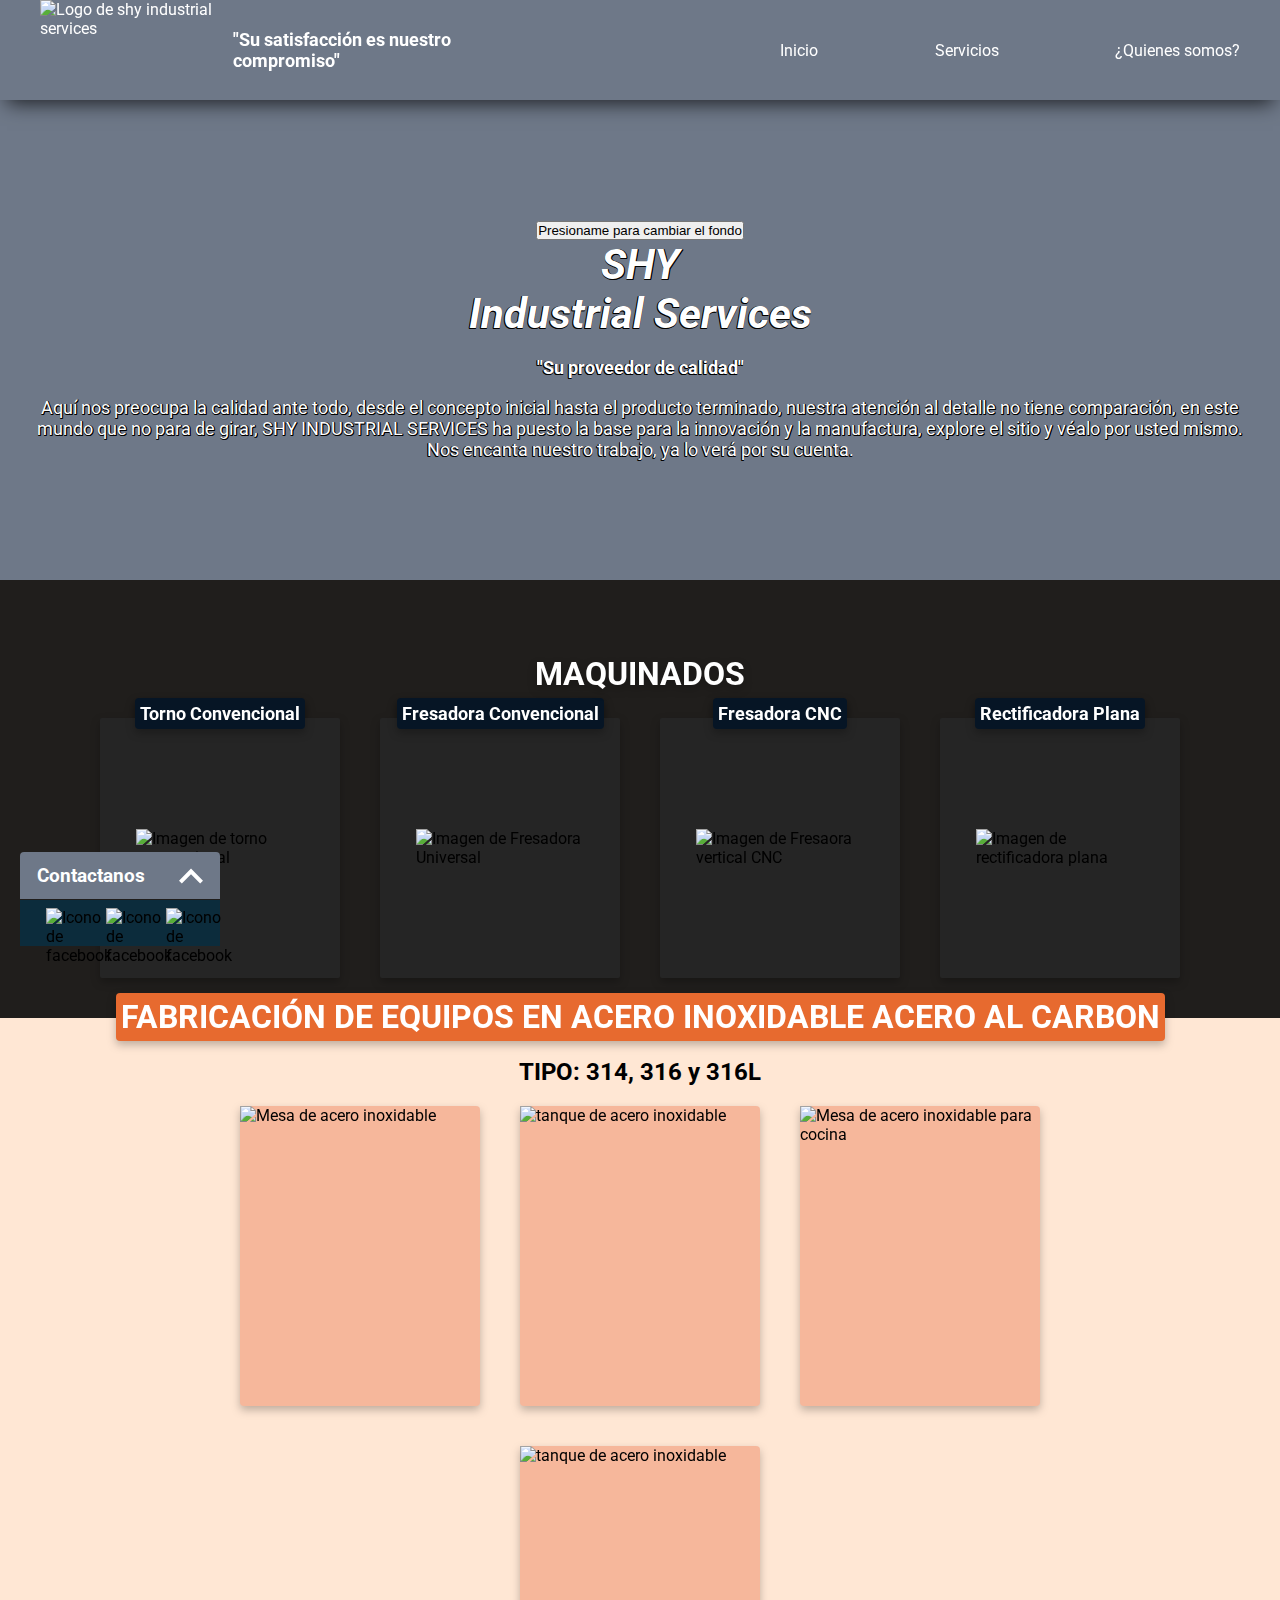
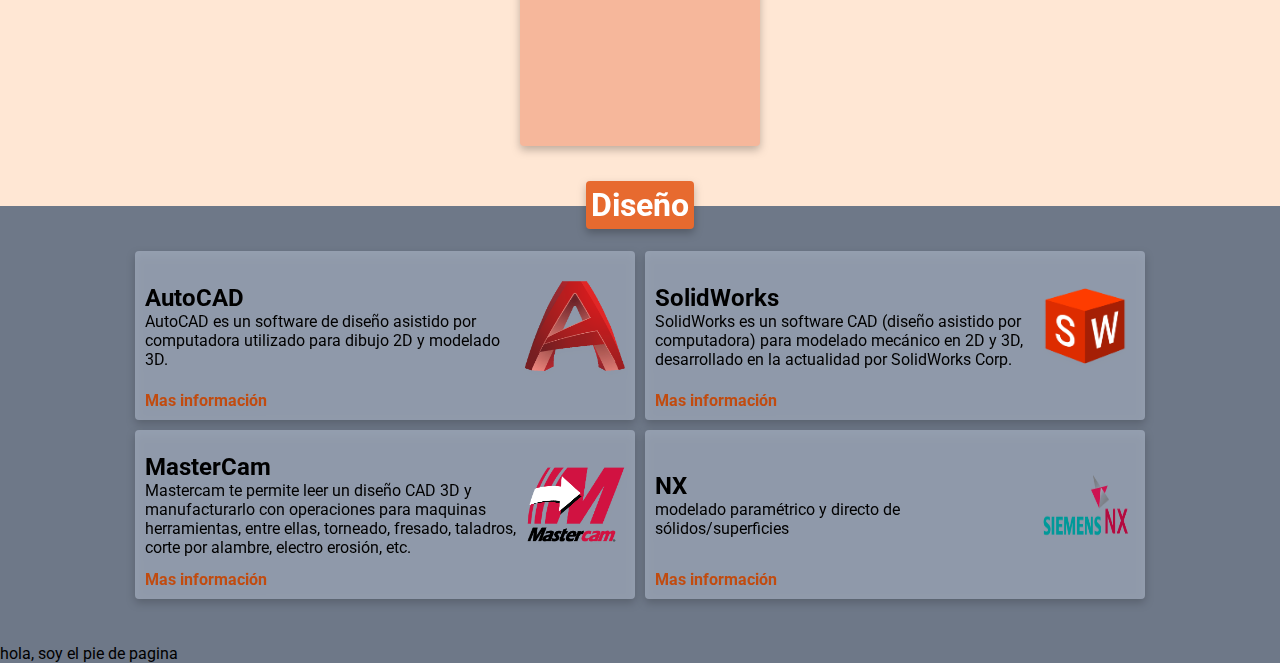
==== html/index.html @ be66fbce "Seccion de diseño terminada" ====
<!DOCTYPE html>
<html lang="es">
<head>
    <meta charset="UTF-8">
    <meta http-equiv="X-UA-Compatible" content="IE=edge">
    <meta name="viewport" content="width=device-width, initial-scale=1.0">
    <title>Shy Industrial Services</title>
    <link rel="preconnect" href="https://fonts.gstatic.com">
    <link href="https://fonts.googleapis.com/css2?family=Roboto:wght@400;700&display=swap" rel="stylesheet">
    <link rel="stylesheet" href="../css/style.css">
    <link rel="icon" type="image/png" sizes="32x40" href="../assets/img/shy-logo.png">
</head>
<body>
    <header id="navbar">
        <div class="header__img-container">
            <figure>
                <img src="../assets/img/shy-logo.png" alt="Logo de shy industrial services">
            </figure>
            <h2>"Su satisfacción es nuestro compromiso"</h2>
        </div>
        <nav>
            <ul>
                <li><a href="#">Inicio</a></li>
                <li><a href="#">Servicios</a></li>
                <li><a href="#">¿Quienes somos?</a></li>
            </ul>
        </nav>
    </header>

    <main>

        <div class="contact animation-down-contact" id="contact">
                <h3>Contactanos</h3>
                <svg title="Flecha hacia arriba" class="initial" id="svg" xmlns="http://www.w3.org/2000/svg" width="24" height="24" viewBox="0 0 24 24"><path d="M0 16.67l2.829 2.83 9.175-9.339 9.167 9.339 2.829-2.83-11.996-12.17z"/></svg>
        </div>
        <div  class="social-media animation-down-contact" id="socialMedia">
            <a href="https://www.facebook.com/SHY-Industrial-Service-110409120470931" target="_blank">
                <div>
                    <figure>
                        <img src="../assets/icon/facebook.svg" alt="Icono de facebook">
                    </figure>
                </div>
            </a>
            <a href="https://www.facebook.com/SHY-Industrial-Service-110409120470931">
                <div>
                    <figure>
                        <img src="../assets/icon/email.svg" alt="Icono de facebook">
                    </figure>
                </div>
            </a>
            <a href="https://www.facebook.com/SHY-Industrial-Service-110409120470931">
                <div>
                    <figure>
                        <img src="../assets/icon/telefono.svg" alt="Icono de facebook">
                    </figure>
                </div>
            </a>
        </div>
        
        <section class="shy f1" id="shy" title="Seccion de Presentacion de la empresa">
            <button id="btn">Presioname para cambiar el fondo</button>
            <div>
                <h1>SHY</h1>
                <h1>Industrial Services</h1>
                <br>
                <p>"Su proveedor de calidad"</p>
                <br>
                <p>Aquí nos preocupa la calidad ante todo, desde el concepto inicial hasta el producto terminado, nuestra atención al detalle no tiene comparación, en este mundo que no para de girar, SHY INDUSTRIAL SERVICES ha puesto la base para la innovación y la manufactura, explore el sitio y véalo por usted mismo.</p>
                <p>Nos encanta nuestro trabajo, ya lo verá por su cuenta.</p>
            </div>
        </section>

        <section class="maquinados" title="Seccion de Maquinados">
            <div class="main__bg-container">
                <h1>MAQUINADOS</h1>
                <div class="container__cards">
                    <div class="cards" title="Imagen De Torno Convenvional">
                        <h2>Torno Convencional</h2>
                        <figure>
                            <img src="../assets/img/torno.png" alt="Imagen de torno convencional">
                        </figure>
                    </div>
                    <div class="cards" title="Imagen De Fresadora Convencial">
                        <h2>Fresadora Convencional</h2>
                        <figure>
                            <img src="../assets/img/fresadora-universal.png" alt="Imagen de Fresadora Universal">
                        </figure>
                    </div>
                    <div class="cards" title="Imagen De Fresadora CNC">
                        <h2>Fresadora CNC </h2>
                        <figure>
                            <img src="../assets/img/fresadora-vertical.png" alt="Imagen de Fresaora vertical CNC">
                        </figure>
                    </div>
                    <div class="cards" title="Imagen De Rectificadora Plana">
                        <h2>Rectificadora Plana</h2>
                        <figure>
                            <img src="../assets/img/rectificadora.png" alt="Imagen de rectificadora plana">
                        </figure>
                    </div>
                </div>
            </div>
        </section>
        <section class="fabricacion" title="Seccion de fabricaion">
            <h1>FABRICACIÓN DE EQUIPOS EN ACERO INOXIDABLE ACERO AL CARBON</h1>
            <h2>TIPO: 314, 316 y 316L</h2>
            <div class="fabricacion__cards-container">
                <figure class="fabricacion__cards" title="Imagen de Mesa de acero inoxidable">
                    <img src="../assets/img/acero1.png" alt="Mesa de acero inoxidable">
                </figure>
                <figure class="fabricacion__cards" title="Imagen de tanque de acero inoxidable">
                    <img src="../assets/img/acero2.png" alt="tanque de acero inoxidable">
                </figure>
                <figure class="fabricacion__cards" title="Imagen de Mesa de acero inoxidable">
                    <img src="../assets/img/acero3.png" alt="Mesa de acero inoxidable para cocina">
                </figure>
                <figure class="fabricacion__cards" title="Imagen de tanque de acero inoxidable">
                    <img src="../assets/img/acero4.png" alt="tanque de acero inoxidable">
                </figure>
            </div>


        </section>
        <section class="disennio">
            <h1>Diseño</h1>
            <article class="disennio__card">
                <div class="description-container">
                    <h2>AutoCAD</h2>
                    <p>AutoCAD es un software de diseño asistido por computadora utilizado para dibujo 2D y modelado 3D.</p>
                </div>
                <figure>
                    <img src="../assets/img/autocad.png" alt="Logo de AutoCAD">
                </figure>
                <a target="_blank" href="https://es.wikipedia.org/wiki/AutoCAD"><p class="fuente">Mas información</p></a>
            </article>


            <article class="disennio__card">
                <div class="description-container">
                    <h2>SolidWorks</h2>
                    <p>SolidWorks es un software CAD (diseño asistido por computadora) para modelado mecánico en 2D y 3D, desarrollado en la actualidad por SolidWorks Corp.</p>
                </div>
                <figure>
                    <img src="../assets/img/sw.png" alt="Logo de AutoCAD">
                </figure>
                <a target="_blank" href="https://es.wikipedia.org/wiki/SolidWorks"><p class="fuente">Mas información</p></a>
            </article>


            <article class="disennio__card">
                <div class="description-container">
                    <h2>MasterCam</h2>
                    <p>Mastercam te permite leer un diseño CAD 3D y manufacturarlo con operaciones para maquinas herramientas, entre ellas, torneado, fresado, taladros, corte por alambre, electro erosión, etc.</p>
                </div>
                <figure>
                    <img src="../assets/img/mastercam.png" alt="Logo de AutoCAD">
                </figure>
                <a target="_blank" href="https://www.3dcadportal.com/mastercam.html"><p class="fuente">Mas información</p></a>
            </article>


            <article class="disennio__card">
                <div class="description-container">
                    <h2>NX</h2>
                    <p>modelado paramétrico y directo de sólidos/superficies</p>
                </div>
                <figure>
                    <img src="../assets/img/nx.png" alt="Logo de AutoCAD">
                </figure>
                <a target="_blank" href="https://es.wikipedia.org/wiki/NX_(Unigraphics)"><p class="fuente">Mas información</p></a>
            </article>


        </section>
    </main>
    
    <footer>
        hola, soy el pie de pagina
    </footer>

    <script src="../js/scripts.js"></script>
</body>
</html>
---- css/style.css ----
* {
    box-sizing: border-box;
    margin: 0;
    padding: 0;
}
html{
    font-size: 62.5%;
    font-family: 'Roboto', sans-serif;

}
body{
    font-size: 1.6rem;
    background-color: var(--grey);
    display: grid;
    grid-template-rows:auto 1fr auto;
}

:root{
    --offRed:#5A0000;
    --orange:#e76a2f;
    --softOrange:#C14B0F;
    --offOrange:#9D2B00;
    --blue:#061525;
    --softBlue:#0C2C3C;
    --justWhite:#FFF;
    --warmGrey:#A2ACBD;
    --grey:#6E7888;
    --black:#201E1C;
    --warmBrown:#51373F;
    --brown:#240D14;
    --menuColor:radial-gradient(circle, #e76a2f, #c13d57, #7d3164, #352950, #061525);
}
title{
    display: none;
}
a{
    text-decoration: none;
    color: inherit;
}
li{
    list-style: none;
}

img{
    height: 100%;
}
/* REDES SOCIALES */
.contact{
    background-color: var(--grey);
    width: 200px;
    height: 48px;
    position: fixed;
    bottom: 0;
    left: 20px;
    display: flex;
    align-items: center;
    justify-content: space-around;
    z-index: 10;
    border-top-left-radius: 4px;
    border-top-right-radius: 4px;
    border-bottom: 1px solid var(--black);
    color: var(--justWhite);
}
svg{
    fill: var(--justWhite);
    cursor: pointer;
}
.contact figure{
    width: 30px;
    height: 30px;
}
.initial{
    transition: .4s;
    transform: rotate(0);
}
.rotate{
    transition: .4s;
    transform: rotate(180deg);
}

.social-media{
    position: fixed;
    bottom: -46px;
    background-color: var(--softBlue);
    display: flex;
    z-index: 9;
    width:200px;
    justify-content: space-around;
    padding: 10px;
    left: 20px;
}
.social-media div{
    width: 28px;
    height: 28px;
}


.animation-up-contact{
    transition: .4s;
    transform: translateY(-43px);
}
.animation-down-contact{
    transition: .4s;
    transform: translateY(0);
}



/* PARTE DERECHA DONDE ESTA LA IMAGEN Y EL ESLOGAN DE LA EMPRESA */
header{
    background-color: var(--grey);
    color: var(--justWhite);
    display: flex;
    flex-wrap: wrap;
    justify-content: space-between;
    position: fixed;
    width: 100%;
    padding: 0 40px;
    box-shadow: 0px 10px 19px -7px rgba(0,0,0,0.75);
    top: 0;
    left: 0;
    z-index: 10;
}
.animation-hide{
    transition: .4s;
    transform: translateY(-150px);

}
.animation-visible{
    transition: .4s;
    transform: translateY(0px);
}

.header__img-container{
    display: flex;
    align-items: center;
    flex:0 1 465px;
}
.header__img-container figure{
    height: 100px;
}
.header__img-container h2{
    font-size: 1.8rem;
}



/* BARRA DE NAVEGACION */
header nav{
    flex:0 1 460px;
    margin-bottom: 30px;

}
header nav ul{
    height: 100%;
    position: relative;
    top: calc(50% + 6px);
    display: flex;
    justify-content: space-between;
}




/* MAIN */
main{
    width: 100%;
}
/* SECCION DE LA PRESENTACION DE LA EMPRESA CON IMAGEN */
.shy{
    text-align: center;
    color: var(--justWhite);
    background-size: cover;
    background-attachment: fixed;
    background-repeat: no-repeat;
    height: auto;
    padding-top:220px;
    padding-bottom: 120px;
    background-position: center;
    padding-left: 20px;
    padding-right: 20px;
}
.shy title{
    display: none;
}
.f1{
    background-image: url("../assets/img/soldar2-large.jpg");
}

.f2{
    background-image: url("../assets/img/soldar-large.jpg"); 
}

.f3{
    background-image: url("../assets/img/soldar3-large.jpg");
}

.shy h1{
    font-size: 4.2rem;
    font-style: italic;
    text-shadow: -.5px -.5px .5px #000, .5px .5px .5px #000, -.5px .5px .5px #000, .5px -.5px .5px #000;
}
.shy p{
    text-shadow: -.5px -.5px .5px #000, .5px .5px .5px #000, -.5px .5px .5px #000, .5px -.5px .5px #000;
    font-size: 1.8rem;
}
.shy p:first-of-type{
    font-weight: bold;
}



/* SECCIÓN DE MAQUINADOS  */
.maquinados{
    width: 100%;
    
}
.main__bg-container{
    display:flex;
    flex-direction: column;
    align-items: center;
    width: 100%;
    background-color: var(--black);
    padding-bottom: 20px;
}

.main__bg-container h1{
    font-size: 3.2rem;
    color: var(--justWhite);
    padding: 5px;
    border-radius: 4px;
    margin-top: 70px;
    position: relative;
    z-index: 2;
    filter: drop-shadow(0px 4px 4px rgba(0, 0, 0, 0.25));
}
.container__cards{
    width: 100%;
    height: 100%;
    display: flex;
    flex-wrap: wrap;
    justify-content: center;
}
.container__cards .cards{
    flex:0 1 240px;
    height: 260px;
    background-color: rgb(37, 37, 37);
    display: flex;
    flex-direction: column;
    align-items: center;
    justify-content: center;
    border-radius: 2px;
    filter: drop-shadow(0px 4px 4px rgba(0, 0, 0, 0.25));
    margin: 20px;
}
.cards h2{
    font-size: 1.8rem;
    position: absolute;
    top:-20px;
    background-color: var(--blue);
    color: var(--justWhite);
    padding: 5px;
    border-radius: 4px;
    filter: drop-shadow(0px 4px 4px rgba(0, 0, 0, 0.25));
}
.cards figure{
    width: 70%;
}
.cards img{
    width: 100%;
    height: auto;
}

/* SECCION DE FABRICACIÓN DE EQUIPOS... */
.fabricacion{
    background-color: #ffffe3;
    height: auto;
    width: 100%;
    padding-top: 40px;
    padding-bottom: 40px;
    position: relative;
    display: flex;
    flex-direction: column;
    align-items: center;
    background-color: #FFE7D4;

}
.fabricacion__cards-container{
    display: flex;
    flex-wrap: wrap;
    justify-content: center;
    align-items: center;
}
.fabricacion h1{
    color: var(--justWhite);
    position: absolute;
    font-size: 3.2rem;
    background-color:#E76A2F;
    padding:5px;
    top: -25px;
    border-radius: 4px;
    filter: drop-shadow(0px 4px 4px rgba(0, 0, 0, 0.25));
}

.fabricacion__cards{
    flex:0 1 240px;
    height: 300px;
    background-color: #F6B79B;
    margin: 20px;
    border-radius: 4px;
    filter: drop-shadow(0px 4px 4px rgba(0, 0, 0, 0.25));

}
.fabricacion__cards img{
    width: 100%;
    height: 100%;
}

/* SECCION DONDE ESTAN LOS PROGRAMAS QUE SE USAN EN SHY */
.disennio h1{
    position: absolute;
    font-size: 3.2rem;
    top: -25px;
    z-index: 4;
    padding: 5px;
    background-color: var(--orange);
    color: var(--justWhite);
    border-radius: 4px;
    filter: drop-shadow(0px 4px 4px rgba(0, 0, 0, 0.25));
}
.disennio{
    position: relative;
    display: flex;
    flex-wrap: wrap;
    justify-content: center;
    padding: 40px;
    background-image: url("../assets/img/design-img-section.jpg");
    background-size: cover;
    background-position: center;
    background-repeat: no-repeat;
    background-attachment: fixed;
}

.disennio__card{
    flex:0 0 500px;
    display: grid;
    padding: 10px;
    grid-template-columns: auto 100px;
    grid-template-rows:130px auto;
    width: 50%;
    align-items: center;
    background-color: rgba(162,172,189, 0.75) ;
    border-radius: 4px;
    filter: drop-shadow(0px 4px 4px rgba(0, 0, 0, 0.25));
    height:auto;
    margin: 5px;
}

.disennio__card a>p{
    font-weight: bold;
    color: var(--softOrange);
}
/* modificando la imagen */
.disennio__card figure{
    width: 100px;
    height: 90px;

}

.disennio__card img{
    /* height: 100%; */
    width: 100%;
}



/* MEDIAS */
@media (max-width:1030px){
    header{
        justify-content: center;
    }
    .header__img-container{
        margin: 0;
    }
}

@media(max-width:1100px){
    .fabricacion h1{
        font-size: 2.2rem;
        top: -20px;
    }
    .disennio h1{
        font-size: 2.2rem;  
        top: -20px;
    }
}

@media(max-width:520px){
    .disennio__card{
    flex:0 0 280px;
    grid-template-columns: auto;
    grid-template-rows:auto;
    }
    .disennio__card figure{
        display: none;
    }
    .description-container{
        margin-bottom: 5px;
    }
}
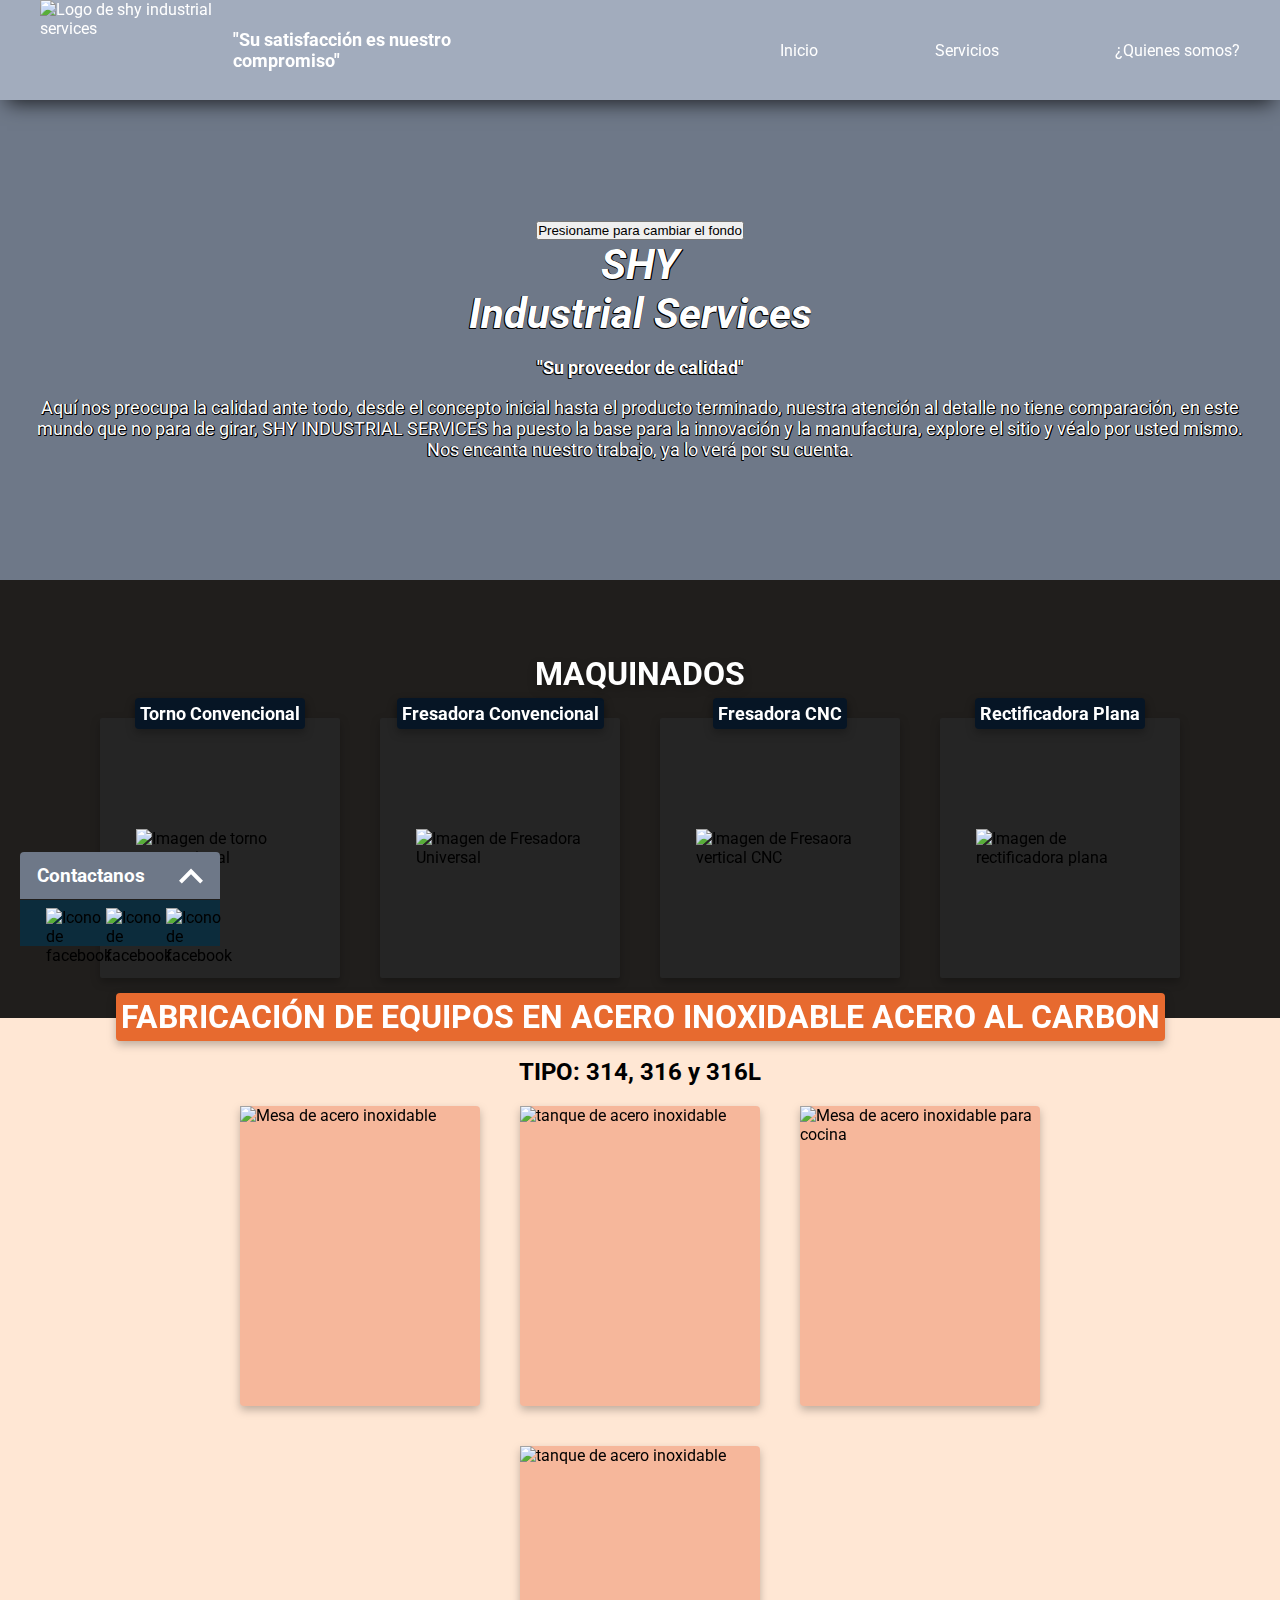
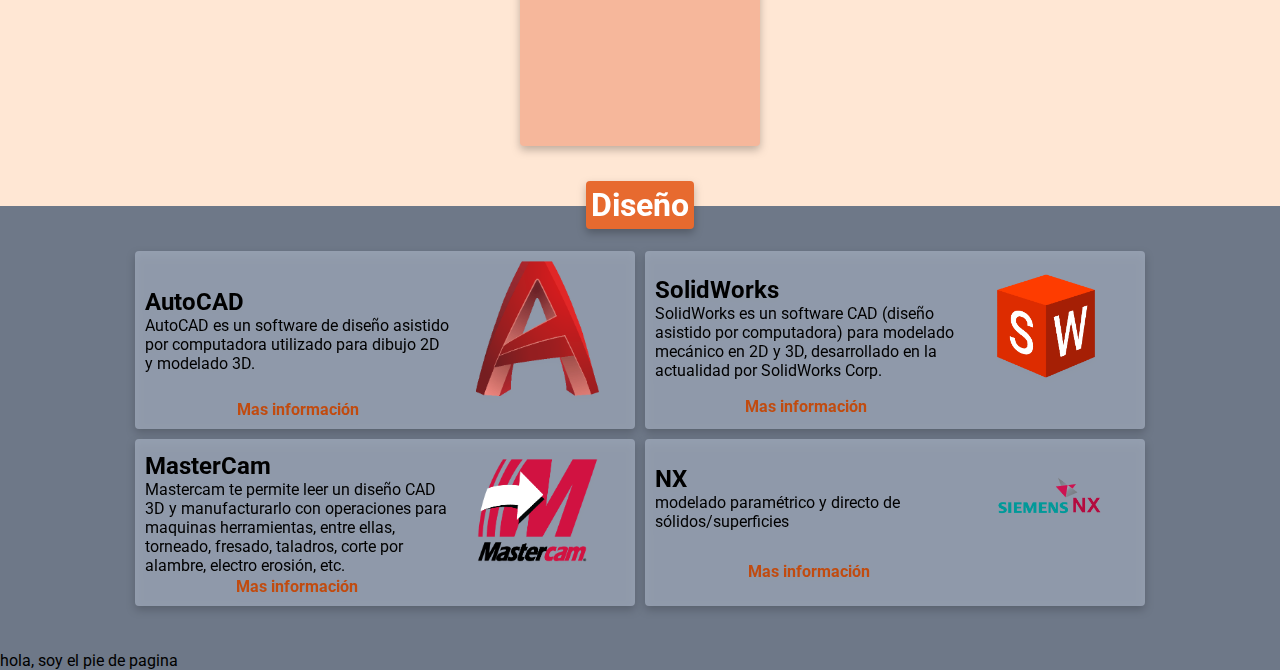
==== commit 11948fb3: "cambio  en las imagenes de diseño" ====
--- a/html/index.html
+++ b/html/index.html
@@ -172,6 +172,12 @@
 
 
         </section>
+
+        <section class="servicios-anexos">
+            
+        </section>
+
+
     </main>
     
     <footer>
--- a/css/style.css
+++ b/css/style.css
@@ -108,7 +108,7 @@
 
 /* PARTE DERECHA DONDE ESTA LA IMAGEN Y EL ESLOGAN DE LA EMPRESA */
 header{
-    background-color: var(--grey);
+    background-color: var(--warmGrey);
     color: var(--justWhite);
     display: flex;
     flex-wrap: wrap;
@@ -345,8 +345,8 @@
     flex:0 0 500px;
     display: grid;
     padding: 10px;
-    grid-template-columns: auto 100px;
-    grid-template-rows:130px auto;
+    grid-template-columns: auto auto;
+    grid-template-rows:auto auto;
     width: 50%;
     align-items: center;
     background-color: rgba(162,172,189, 0.75) ;
@@ -354,6 +354,7 @@
     filter: drop-shadow(0px 4px 4px rgba(0, 0, 0, 0.25));
     height:auto;
     margin: 5px;
+    justify-items: center;
 }
 
 .disennio__card a>p{
@@ -362,9 +363,7 @@
 }
 /* modificando la imagen */
 .disennio__card figure{
-    width: 100px;
-    height: 90px;
-
+    width: 70%;
 }
 
 .disennio__card img{
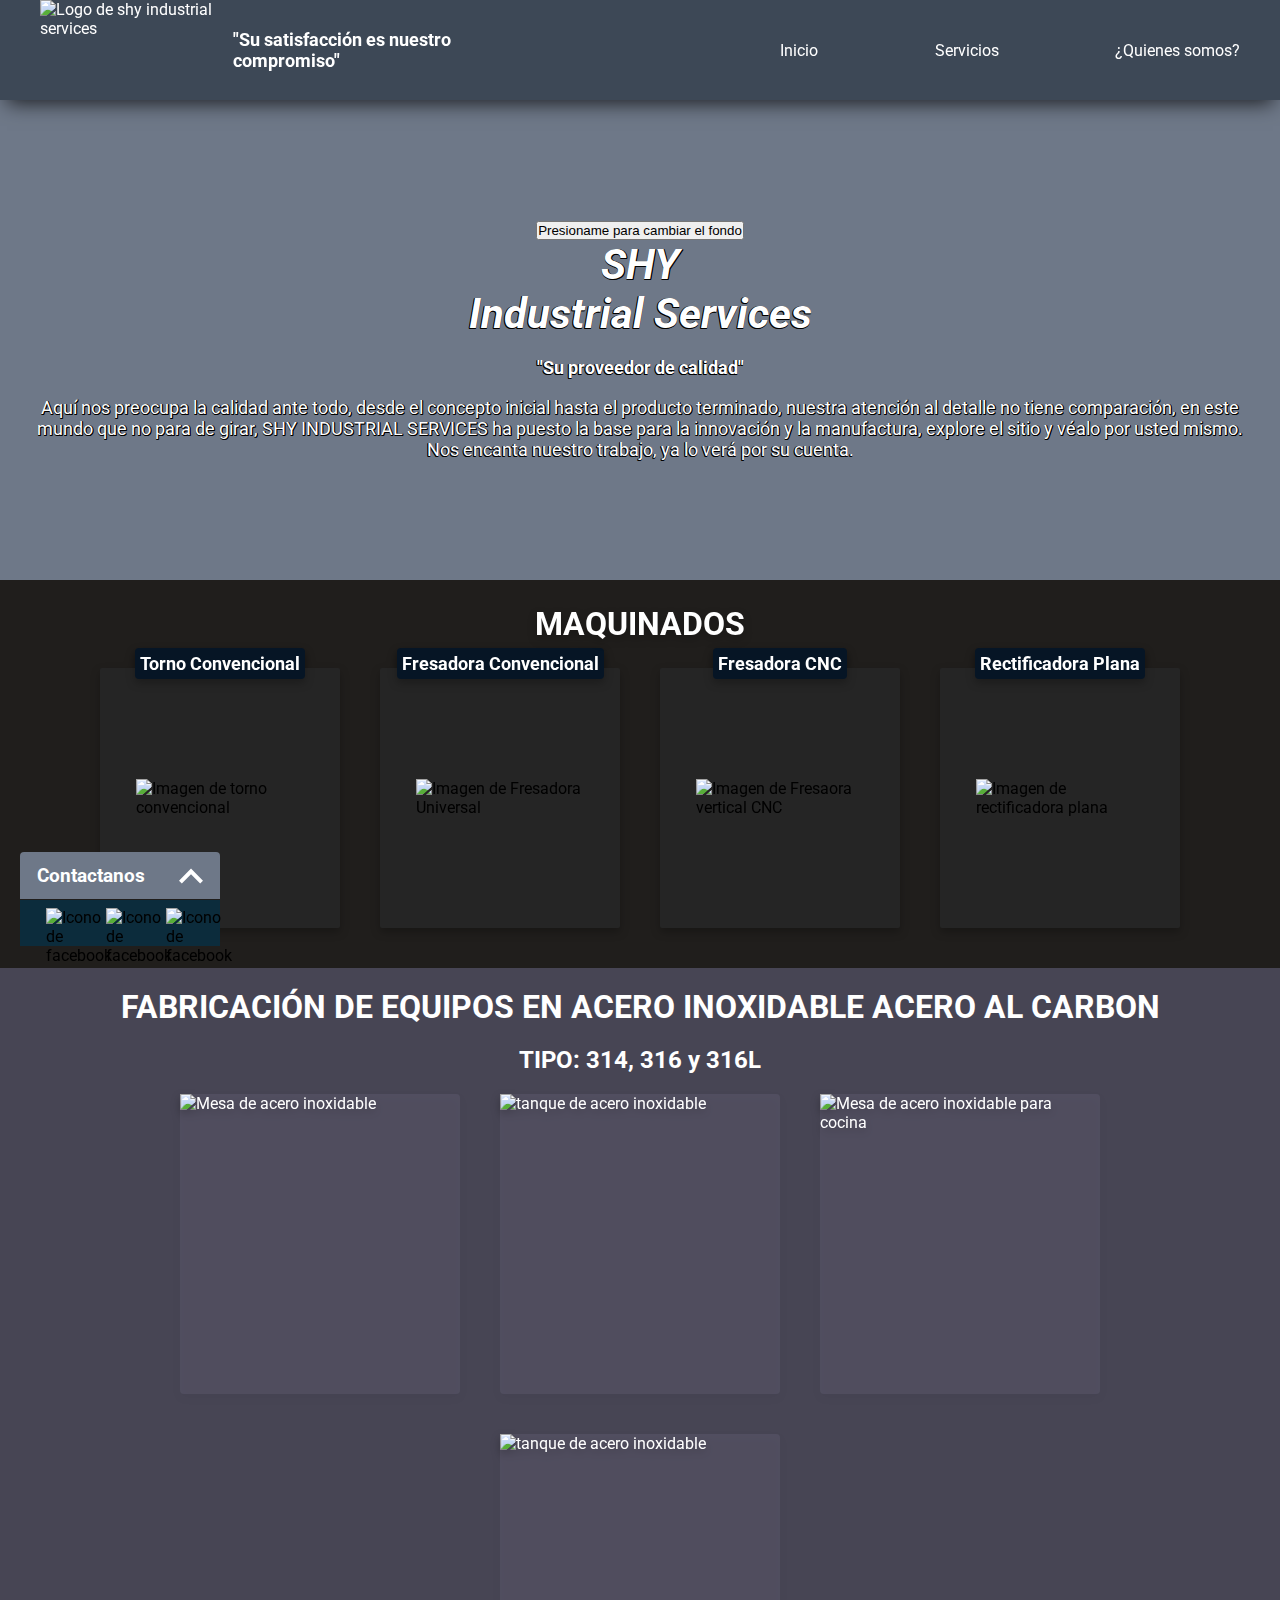
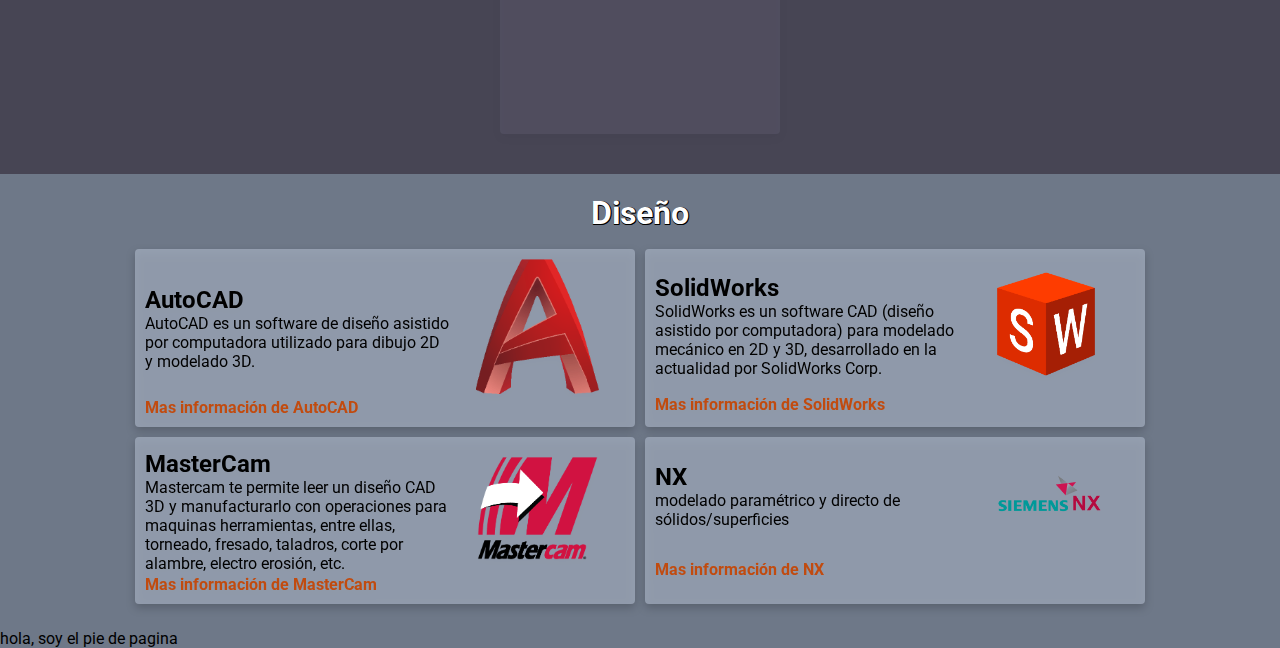
==== commit 23e5328c: "Mejoras de SEO, Bes practices, rendimiento y cambio de relacion de aspectos de imagenes en la secció" ====
--- a/html/index.html
+++ b/html/index.html
@@ -4,11 +4,13 @@
     <meta charset="UTF-8">
     <meta http-equiv="X-UA-Compatible" content="IE=edge">
     <meta name="viewport" content="width=device-width, initial-scale=1.0">
+    <meta name="description"
+    content="Pagina principal donde se muestra la información mas relevante sobre la empresa de Shy industrial services, estos son: información, maquinados, diseño y servicios anexos">
     <title>Shy Industrial Services</title>
     <link rel="preconnect" href="https://fonts.gstatic.com">
     <link href="https://fonts.googleapis.com/css2?family=Roboto:wght@400;700&display=swap" rel="stylesheet">
     <link rel="stylesheet" href="../css/style.css">
-    <link rel="icon" type="image/png" sizes="32x40" href="../assets/img/shy-logo.png">
+    <link rel="icon" type="image/png" sizes="32x32" href="../assets/img/shy-logo.png">
 </head>
 <body>
     <header id="navbar">
@@ -34,7 +36,7 @@
                 <svg title="Flecha hacia arriba" class="initial" id="svg" xmlns="http://www.w3.org/2000/svg" width="24" height="24" viewBox="0 0 24 24"><path d="M0 16.67l2.829 2.83 9.175-9.339 9.167 9.339 2.829-2.83-11.996-12.17z"/></svg>
         </div>
         <div  class="social-media animation-down-contact" id="socialMedia">
-            <a href="https://www.facebook.com/SHY-Industrial-Service-110409120470931" target="_blank">
+            <a href="https://www.facebook.com/SHY-Industrial-Service-110409120470931" target="_blank" rel="noopener">
                 <div>
                     <figure>
                         <img src="../assets/icon/facebook.svg" alt="Icono de facebook">
@@ -131,7 +133,7 @@
                 <figure>
                     <img src="../assets/img/autocad.png" alt="Logo de AutoCAD">
                 </figure>
-                <a target="_blank" href="https://es.wikipedia.org/wiki/AutoCAD"><p class="fuente">Mas información</p></a>
+                <a target="_blank" rel="noopener" href="https://es.wikipedia.org/wiki/AutoCAD"><p class="fuente">Mas información de AutoCAD</p></a>
             </article>
 
 
@@ -143,7 +145,7 @@
                 <figure>
                     <img src="../assets/img/sw.png" alt="Logo de AutoCAD">
                 </figure>
-                <a target="_blank" href="https://es.wikipedia.org/wiki/SolidWorks"><p class="fuente">Mas información</p></a>
+                <a target="_blank" rel="noopener" href="https://es.wikipedia.org/wiki/SolidWorks"><p class="fuente">Mas información de SolidWorks</p></a>
             </article>
 
 
@@ -155,7 +157,7 @@
                 <figure>
                     <img src="../assets/img/mastercam.png" alt="Logo de AutoCAD">
                 </figure>
-                <a target="_blank" href="https://www.3dcadportal.com/mastercam.html"><p class="fuente">Mas información</p></a>
+                <a target="_blank" rel="noopener" href="https://www.3dcadportal.com/mastercam.html"><p class="fuente">Mas información de MasterCam</p></a>
             </article>
 
 
@@ -167,14 +169,14 @@
                 <figure>
                     <img src="../assets/img/nx.png" alt="Logo de AutoCAD">
                 </figure>
-                <a target="_blank" href="https://es.wikipedia.org/wiki/NX_(Unigraphics)"><p class="fuente">Mas información</p></a>
+                <a target="_blank" rel="noopener" href="https://es.wikipedia.org/wiki/NX_(Unigraphics)"><p class="fuente">Mas información de NX</p></a>
             </article>
 
 
         </section>
 
         <section class="servicios-anexos">
-            
+
         </section>
 
 
--- a/css/style.css
+++ b/css/style.css
@@ -108,7 +108,7 @@
 
 /* PARTE DERECHA DONDE ESTA LA IMAGEN Y EL ESLOGAN DE LA EMPRESA */
 header{
-    background-color: var(--warmGrey);
+    background-color: #3D4856;
     color: var(--justWhite);
     display: flex;
     flex-wrap: wrap;
@@ -229,7 +229,7 @@
     color: var(--justWhite);
     padding: 5px;
     border-radius: 4px;
-    margin-top: 70px;
+    margin-top: 20px;
     position: relative;
     z-index: 2;
     filter: drop-shadow(0px 4px 4px rgba(0, 0, 0, 0.25));
@@ -273,16 +273,16 @@
 
 /* SECCION DE FABRICACIÓN DE EQUIPOS... */
 .fabricacion{
-    background-color: #ffffe3;
+    color: var(--justWhite);
     height: auto;
     width: 100%;
-    padding-top: 40px;
-    padding-bottom: 40px;
+    padding-top: 20px;
+    padding-bottom: 20px;
     position: relative;
     display: flex;
     flex-direction: column;
     align-items: center;
-    background-color: #FFE7D4;
+    background-color: #474554;
 
 }
 .fabricacion__cards-container{
@@ -292,48 +292,46 @@
     align-items: center;
 }
 .fabricacion h1{
-    color: var(--justWhite);
-    position: absolute;
     font-size: 3.2rem;
-    background-color:#E76A2F;
-    padding:5px;
-    top: -25px;
+    border-radius: 4px;
+    margin-bottom: 20px;
+}
+
+.fabricacion__cards{
+    flex:0 1 280px;
+    height: 300px;
+    background-color: rgba(172,167,203, 0.10);
+    margin: 20px;
     border-radius: 4px;
     filter: drop-shadow(0px 4px 4px rgba(0, 0, 0, 0.25));
-}
-
-.fabricacion__cards{
-    flex:0 1 240px;
-    height: 300px;
-    background-color: #F6B79B;
-    margin: 20px;
-    border-radius: 4px;
-    filter: drop-shadow(0px 4px 4px rgba(0, 0, 0, 0.25));
-
+
+}
+.fabricacion__cards figure{
+    width: 100%;
 }
 .fabricacion__cards img{
-    width: 100%;
-    height: 100%;
+    height: 80%;
+    width: auto;
 }
 
 /* SECCION DONDE ESTAN LOS PROGRAMAS QUE SE USAN EN SHY */
 .disennio h1{
     position: absolute;
     font-size: 3.2rem;
-    top: -25px;
     z-index: 4;
-    padding: 5px;
-    background-color: var(--orange);
-    color: var(--justWhite);
-    border-radius: 4px;
-    filter: drop-shadow(0px 4px 4px rgba(0, 0, 0, 0.25));
+    color: var(--justWhite);
+    border-radius: 4px;
+    top: 20px;
+    text-shadow: -.5px -.5px .5px #000, .5px .5px .5px #000, -.5px .5px .5px #000, .5px -.5px .5px #000;
+
 }
 .disennio{
     position: relative;
     display: flex;
     flex-wrap: wrap;
     justify-content: center;
-    padding: 40px;
+    padding-top: 70px;
+    padding-bottom: 20px;
     background-image: url("../assets/img/design-img-section.jpg");
     background-size: cover;
     background-position: center;
@@ -346,7 +344,7 @@
     display: grid;
     padding: 10px;
     grid-template-columns: auto auto;
-    grid-template-rows:auto auto;
+    grid-template-rows:auto;
     width: 50%;
     align-items: center;
     background-color: rgba(162,172,189, 0.75) ;
@@ -356,10 +354,10 @@
     margin: 5px;
     justify-items: center;
 }
-
-.disennio__card a>p{
+.disennio__card a{
     font-weight: bold;
     color: var(--softOrange);
+    justify-self: start;
 }
 /* modificando la imagen */
 .disennio__card figure{
@@ -367,7 +365,6 @@
 }
 
 .disennio__card img{
-    /* height: 100%; */
     width: 100%;
 }
 
@@ -386,11 +383,9 @@
 @media(max-width:1100px){
     .fabricacion h1{
         font-size: 2.2rem;
-        top: -20px;
     }
     .disennio h1{
         font-size: 2.2rem;  
-        top: -20px;
     }
 }
 
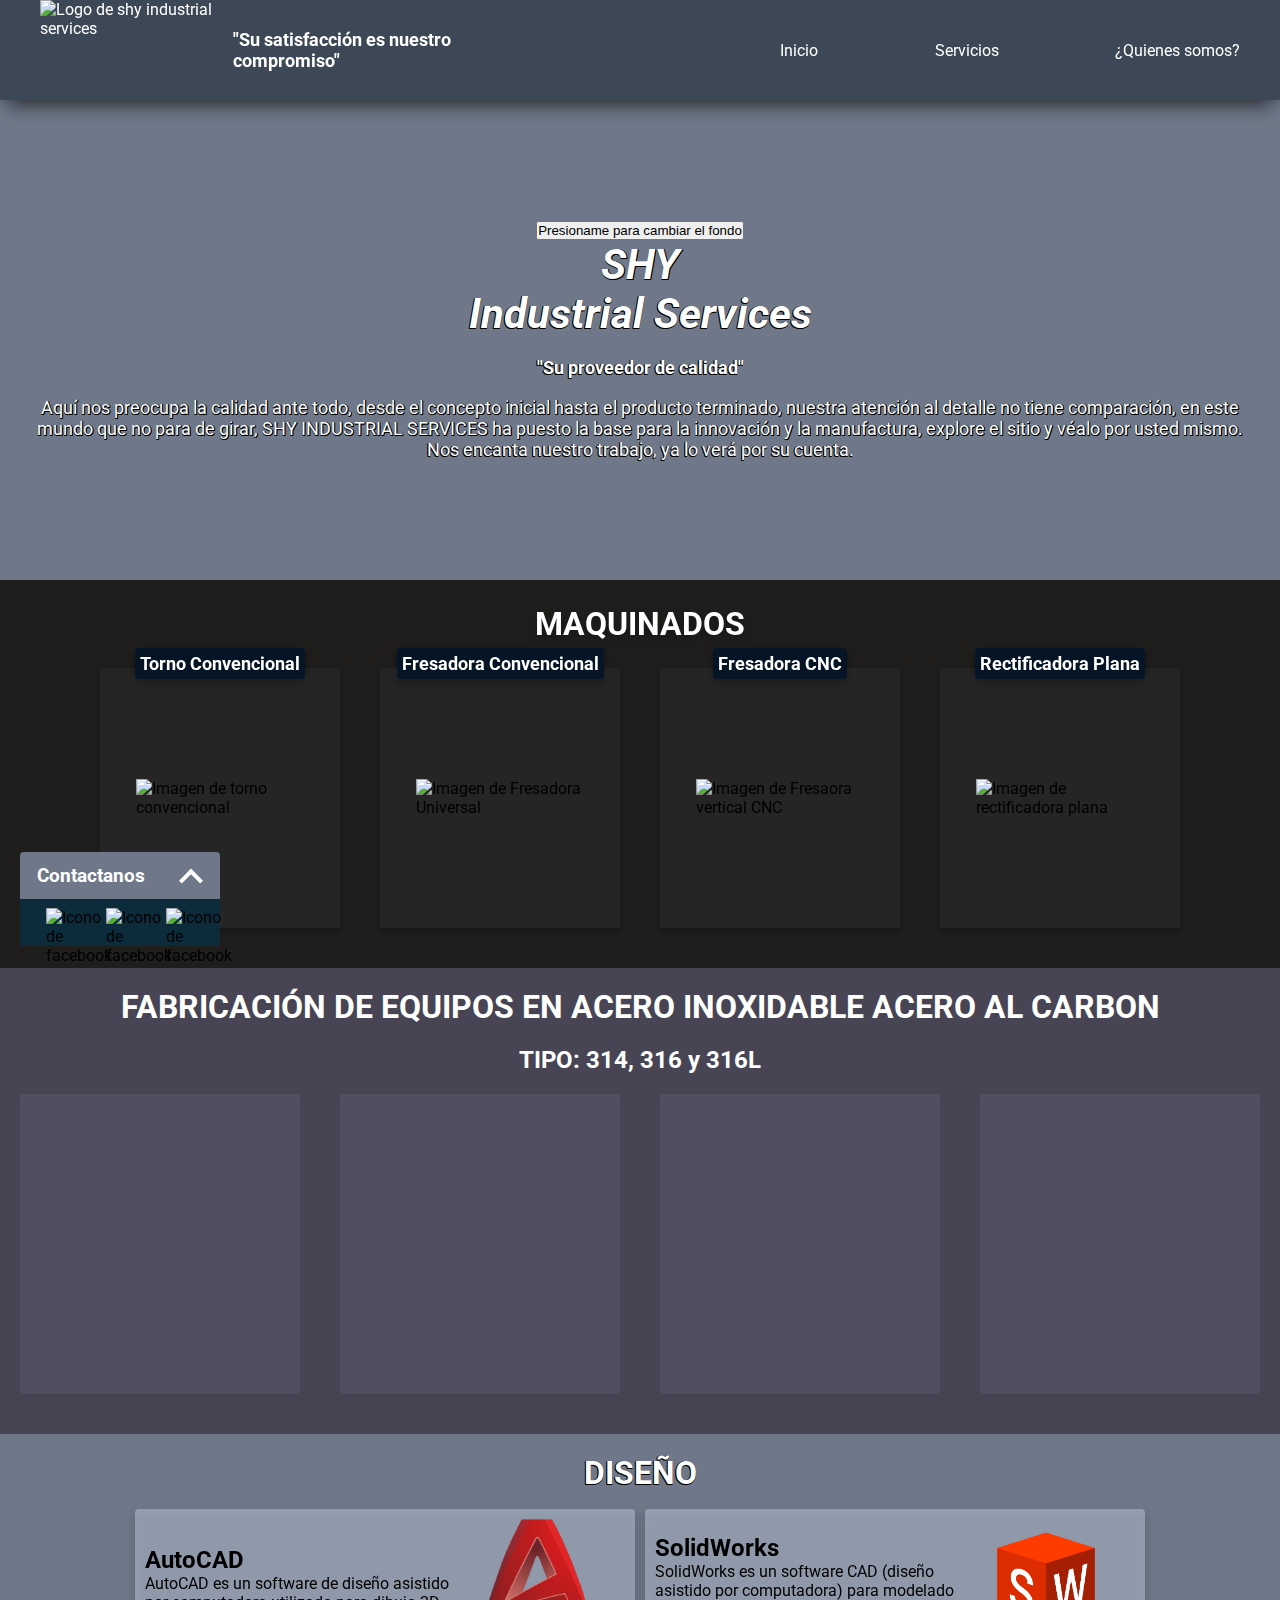
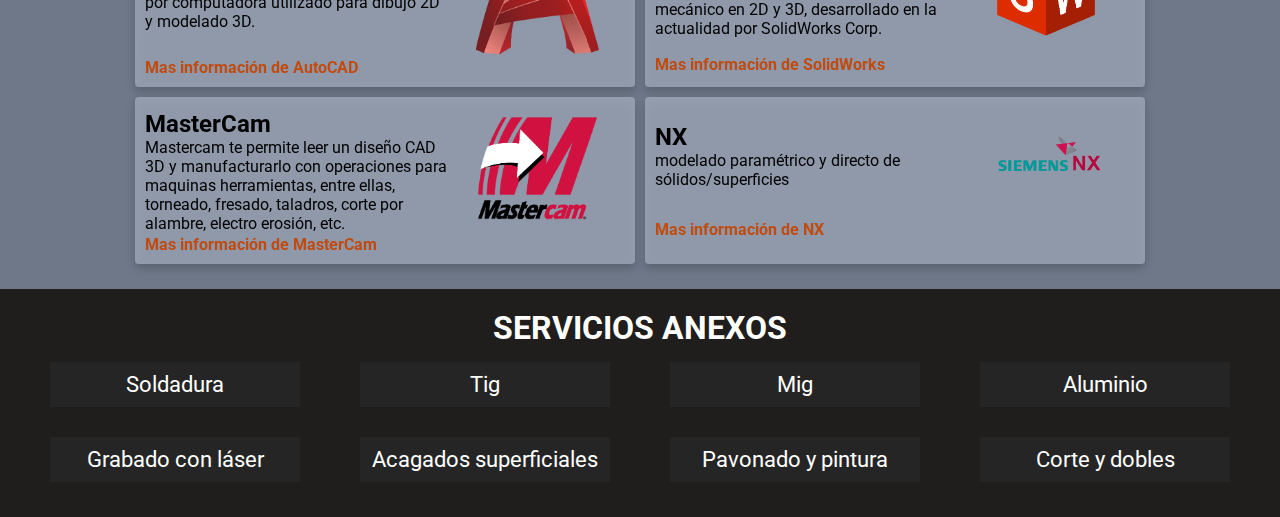
==== commit ee4e0506: "Sección de servicios anexos agregada" ====
--- a/html/index.html
+++ b/html/index.html
@@ -30,7 +30,6 @@
     </header>
 
     <main>
-
         <div class="contact animation-down-contact" id="contact">
                 <h3>Contactanos</h3>
                 <svg title="Flecha hacia arriba" class="initial" id="svg" xmlns="http://www.w3.org/2000/svg" width="24" height="24" viewBox="0 0 24 24"><path d="M0 16.67l2.829 2.83 9.175-9.339 9.167 9.339 2.829-2.83-11.996-12.17z"/></svg>
@@ -103,28 +102,30 @@
                 </div>
             </div>
         </section>
+
         <section class="fabricacion" title="Seccion de fabricaion">
             <h1>FABRICACIÓN DE EQUIPOS EN ACERO INOXIDABLE ACERO AL CARBON</h1>
             <h2>TIPO: 314, 316 y 316L</h2>
             <div class="fabricacion__cards-container">
                 <figure class="fabricacion__cards" title="Imagen de Mesa de acero inoxidable">
-                    <img src="../assets/img/acero1.png" alt="Mesa de acero inoxidable">
+                    <!-- <img src="../assets/img/" alt="Mesa de acero inoxidable"> -->
                 </figure>
                 <figure class="fabricacion__cards" title="Imagen de tanque de acero inoxidable">
-                    <img src="../assets/img/acero2.png" alt="tanque de acero inoxidable">
+                    <!-- <img src="../assets/img/acero2.png" alt="tanque de acero inoxidable"> -->
                 </figure>
                 <figure class="fabricacion__cards" title="Imagen de Mesa de acero inoxidable">
-                    <img src="../assets/img/acero3.png" alt="Mesa de acero inoxidable para cocina">
+                    <!-- <img src="../assets/img/acero3.png" alt="Mesa de acero inoxidable para cocina"> -->
                 </figure>
                 <figure class="fabricacion__cards" title="Imagen de tanque de acero inoxidable">
-                    <img src="../assets/img/acero4.png" alt="tanque de acero inoxidable">
-                </figure>
-            </div>
-
-
-        </section>
+                    <!-- <img src="../assets/img/acero4.png" alt="tanque de acero inoxidable"> -->
+                </figure>
+            </div>
+
+
+        </section>
+
         <section class="disennio">
-            <h1>Diseño</h1>
+            <h1>DISEÑO</h1>
             <article class="disennio__card">
                 <div class="description-container">
                     <h2>AutoCAD</h2>
@@ -143,7 +144,7 @@
                     <p>SolidWorks es un software CAD (diseño asistido por computadora) para modelado mecánico en 2D y 3D, desarrollado en la actualidad por SolidWorks Corp.</p>
                 </div>
                 <figure>
-                    <img src="../assets/img/sw.png" alt="Logo de AutoCAD">
+                    <img src="../assets/img/sw.png" alt="Logo de SolidWorks">
                 </figure>
                 <a target="_blank" rel="noopener" href="https://es.wikipedia.org/wiki/SolidWorks"><p class="fuente">Mas información de SolidWorks</p></a>
             </article>
@@ -155,7 +156,7 @@
                     <p>Mastercam te permite leer un diseño CAD 3D y manufacturarlo con operaciones para maquinas herramientas, entre ellas, torneado, fresado, taladros, corte por alambre, electro erosión, etc.</p>
                 </div>
                 <figure>
-                    <img src="../assets/img/mastercam.png" alt="Logo de AutoCAD">
+                    <img src="../assets/img/mastercam.png" alt="Logo de MasterCam">
                 </figure>
                 <a target="_blank" rel="noopener" href="https://www.3dcadportal.com/mastercam.html"><p class="fuente">Mas información de MasterCam</p></a>
             </article>
@@ -167,7 +168,7 @@
                     <p>modelado paramétrico y directo de sólidos/superficies</p>
                 </div>
                 <figure>
-                    <img src="../assets/img/nx.png" alt="Logo de AutoCAD">
+                    <img src="../assets/img/nx.png" alt="Logo de NX">
                 </figure>
                 <a target="_blank" rel="noopener" href="https://es.wikipedia.org/wiki/NX_(Unigraphics)"><p class="fuente">Mas información de NX</p></a>
             </article>
@@ -176,14 +177,24 @@
         </section>
 
         <section class="servicios-anexos">
-
-        </section>
-
-
+            <h1>SERVICIOS ANEXOS</h1>
+            <div class="services__list-container">
+                <ul>
+                    <a href=""><li>Soldadura</li></a>
+                    <a href=""><li>Tig</li></a>
+                    <a href=""> <li>Mig</li></a>
+                    <a href=""> <li>Aluminio</li></a>
+                    <a href=""> <li>Grabado con láser</li></a>
+                    <a href=""> <li>Acagados superficiales</li></a>
+                    <a href=""> <li>Pavonado y pintura</li></a>
+                    <a href=""> <li>Corte y dobles</li></a>
+                </ul>
+            </div>
+        </section>
     </main>
     
     <footer>
-        hola, soy el pie de pagina
+        
     </footer>
 
     <script src="../js/scripts.js"></script>
--- a/css/style.css
+++ b/css/style.css
@@ -1,3 +1,4 @@
+/* Seccion donde normalizo estilos */
 * {
     box-sizing: border-box;
     margin: 0;
@@ -26,6 +27,7 @@
     --warmGrey:#A2ACBD;
     --grey:#6E7888;
     --black:#201E1C;
+    --warmBlack:rgb(37, 37, 37);
     --warmBrown:#51373F;
     --brown:#240D14;
     --menuColor:radial-gradient(circle, #e76a2f, #c13d57, #7d3164, #352950, #061525);
@@ -40,10 +42,10 @@
 li{
     list-style: none;
 }
-
 img{
     height: 100%;
 }
+
 /* REDES SOCIALES */
 .contact{
     background-color: var(--grey);
@@ -244,7 +246,7 @@
 .container__cards .cards{
     flex:0 1 240px;
     height: 260px;
-    background-color: rgb(37, 37, 37);
+    background-color:var(--warmBlack);
     display: flex;
     flex-direction: column;
     align-items: center;
@@ -290,6 +292,7 @@
     flex-wrap: wrap;
     justify-content: center;
     align-items: center;
+    width: 100%;
 }
 .fabricacion h1{
     font-size: 3.2rem;
@@ -301,17 +304,19 @@
     flex:0 1 280px;
     height: 300px;
     background-color: rgba(172,167,203, 0.10);
+    flex-direction: row;
     margin: 20px;
+
     border-radius: 4px;
     filter: drop-shadow(0px 4px 4px rgba(0, 0, 0, 0.25));
 
 }
 .fabricacion__cards figure{
-    width: 100%;
+    /* width: 100%; */
 }
 .fabricacion__cards img{
-    height: 80%;
-    width: auto;
+    /* height: 80%;
+    width: auto; */
 }
 
 /* SECCION DONDE ESTAN LOS PROGRAMAS QUE SE USAN EN SHY */
@@ -368,6 +373,35 @@
     width: 100%;
 }
 
+/* SECCION DONDE ESTAN LOS SERVICIOS ANEXOS */
+.servicios-anexos{
+    padding: 20px 20px 20px 20px;
+    display: flex;
+    flex-direction: column;
+    align-items: center;
+    justify-content: center;
+    background-color: var(--black);
+    color: var(--justWhite);
+    width: 100%;
+}
+.services__list-container ul{
+    width: 100%;
+    display: flex;
+    flex-flow: wrap row;
+    justify-content: space-around;
+}
+.services__list-container a{
+    font-size: 2.2rem;
+    background-color:var(--warmBlack) ;
+    padding: 10px;
+    flex: 0 0 250px;
+    text-align: center;
+    margin: 15px;
+}
+
+
+
+
 
 
 /* MEDIAS */
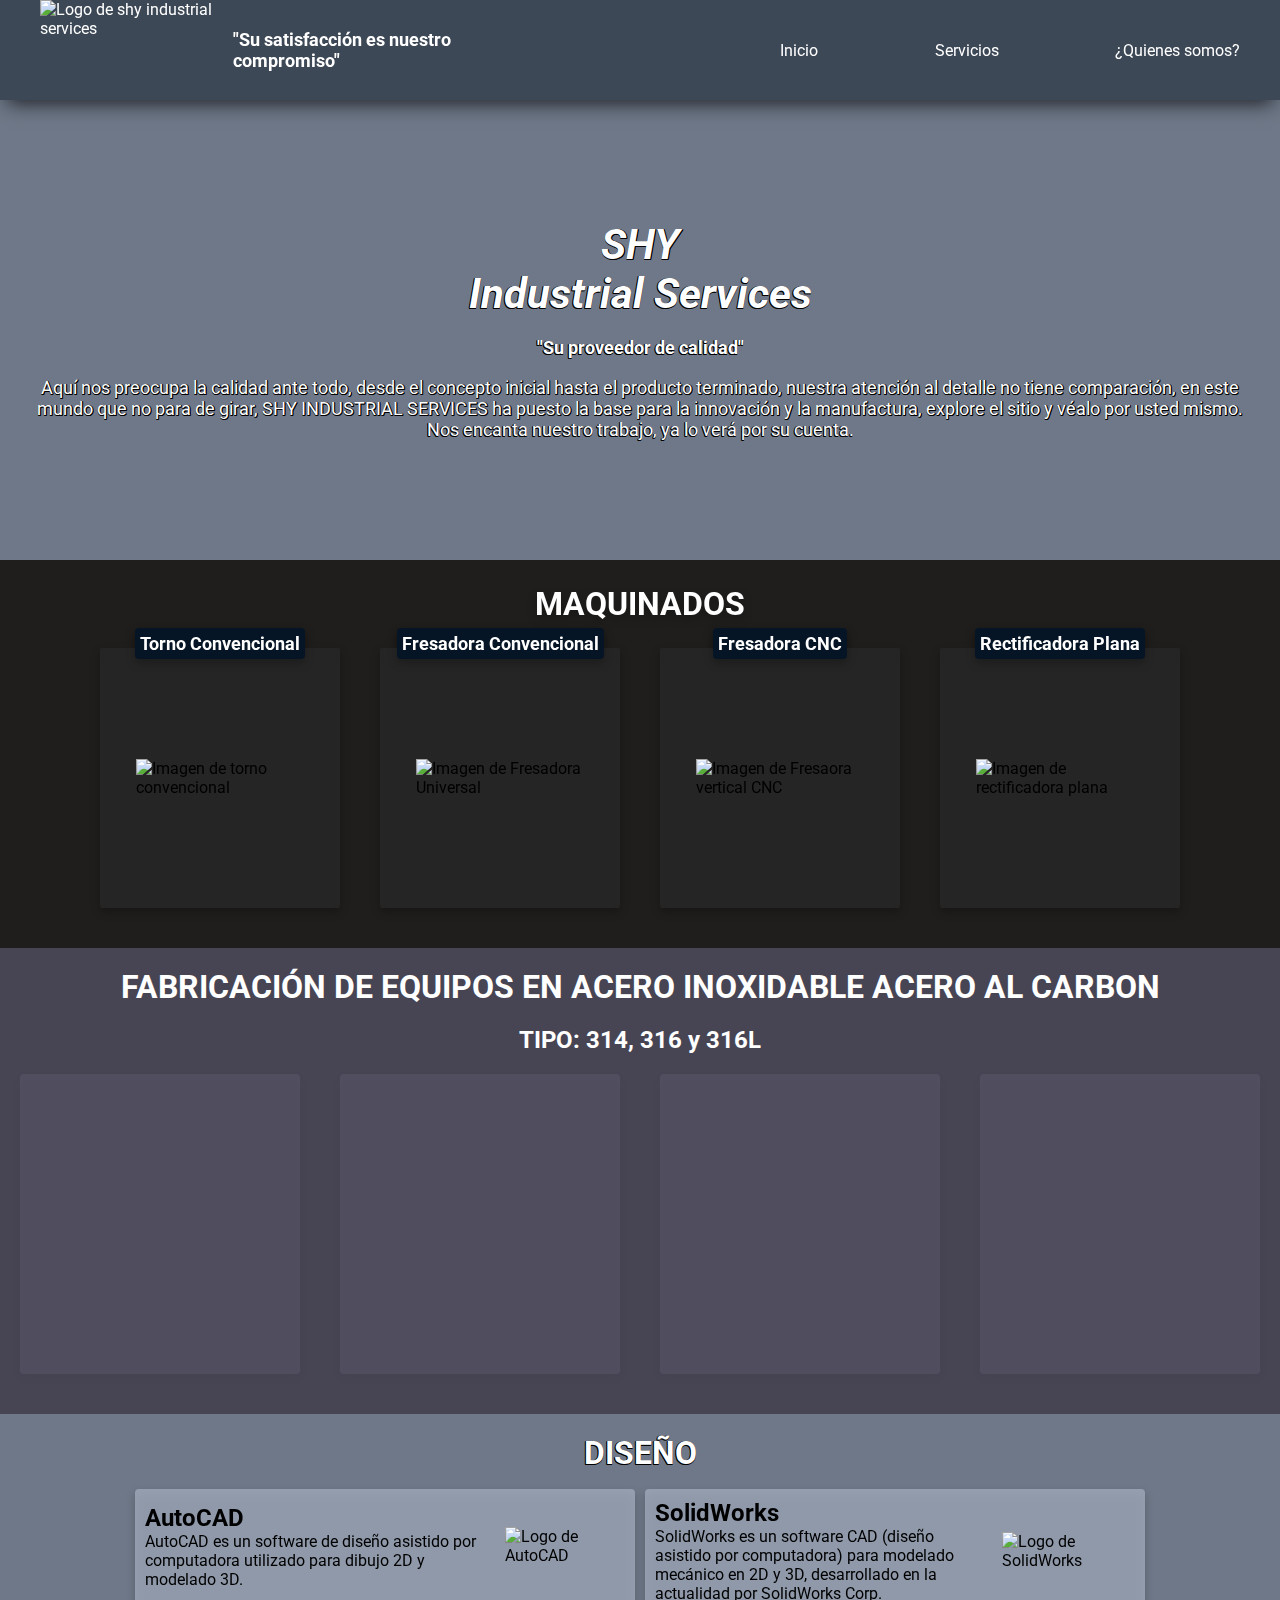
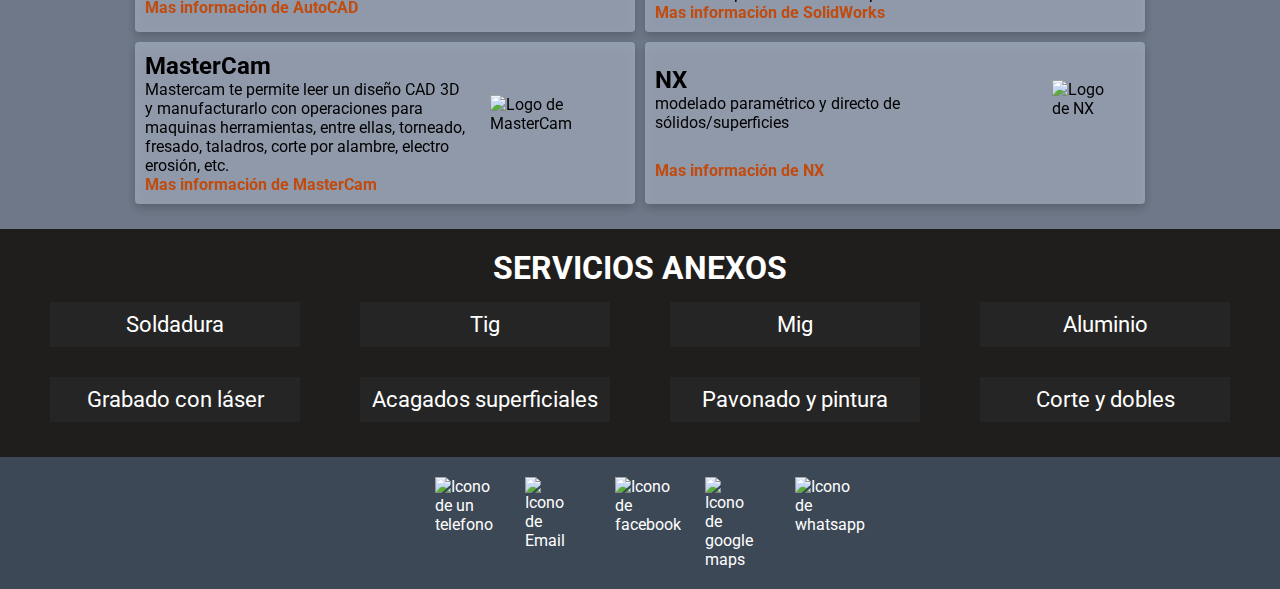
==== commit 713785aa: "version 1.0.0 del inicio terminada(con titles en todos lados)" ====
--- a/html/index.html
+++ b/html/index.html
@@ -10,7 +10,7 @@
     <link rel="preconnect" href="https://fonts.gstatic.com">
     <link href="https://fonts.googleapis.com/css2?family=Roboto:wght@400;700&display=swap" rel="stylesheet">
     <link rel="stylesheet" href="../css/style.css">
-    <link rel="icon" type="image/png" sizes="32x32" href="../assets/img/shy-logo.png">
+    <link rel="icon" type="image/png" sizes="16x16" href="../assets/icon/favicon-16x16.png">
 </head>
 <body>
     <header id="navbar">
@@ -30,7 +30,7 @@
     </header>
 
     <main>
-        <div class="contact animation-down-contact" id="contact">
+        <!-- <div class="contact animation-down-contact" id="contact">
                 <h3>Contactanos</h3>
                 <svg title="Flecha hacia arriba" class="initial" id="svg" xmlns="http://www.w3.org/2000/svg" width="24" height="24" viewBox="0 0 24 24"><path d="M0 16.67l2.829 2.83 9.175-9.339 9.167 9.339 2.829-2.83-11.996-12.17z"/></svg>
         </div>
@@ -56,10 +56,9 @@
                     </figure>
                 </div>
             </a>
-        </div>
+        </div> -->
         
         <section class="shy f1" id="shy" title="Seccion de Presentacion de la empresa">
-            <button id="btn">Presioname para cambiar el fondo</button>
             <div>
                 <h1>SHY</h1>
                 <h1>Industrial Services</h1>
@@ -132,7 +131,7 @@
                     <p>AutoCAD es un software de diseño asistido por computadora utilizado para dibujo 2D y modelado 3D.</p>
                 </div>
                 <figure>
-                    <img src="../assets/img/autocad.png" alt="Logo de AutoCAD">
+                    <img src="../assets/logo/autocad.png" alt="Logo de AutoCAD">
                 </figure>
                 <a target="_blank" rel="noopener" href="https://es.wikipedia.org/wiki/AutoCAD"><p class="fuente">Mas información de AutoCAD</p></a>
             </article>
@@ -144,7 +143,7 @@
                     <p>SolidWorks es un software CAD (diseño asistido por computadora) para modelado mecánico en 2D y 3D, desarrollado en la actualidad por SolidWorks Corp.</p>
                 </div>
                 <figure>
-                    <img src="../assets/img/sw.png" alt="Logo de SolidWorks">
+                    <img src="../assets/logo/solidworks.png" alt="Logo de SolidWorks">
                 </figure>
                 <a target="_blank" rel="noopener" href="https://es.wikipedia.org/wiki/SolidWorks"><p class="fuente">Mas información de SolidWorks</p></a>
             </article>
@@ -156,7 +155,7 @@
                     <p>Mastercam te permite leer un diseño CAD 3D y manufacturarlo con operaciones para maquinas herramientas, entre ellas, torneado, fresado, taladros, corte por alambre, electro erosión, etc.</p>
                 </div>
                 <figure>
-                    <img src="../assets/img/mastercam.png" alt="Logo de MasterCam">
+                    <img src="../assets/logo/mastercam.png" alt="Logo de MasterCam">
                 </figure>
                 <a target="_blank" rel="noopener" href="https://www.3dcadportal.com/mastercam.html"><p class="fuente">Mas información de MasterCam</p></a>
             </article>
@@ -168,7 +167,7 @@
                     <p>modelado paramétrico y directo de sólidos/superficies</p>
                 </div>
                 <figure>
-                    <img src="../assets/img/nx.png" alt="Logo de NX">
+                    <img src="../assets/logo/nx.png" alt="Logo de NX">
                 </figure>
                 <a target="_blank" rel="noopener" href="https://es.wikipedia.org/wiki/NX_(Unigraphics)"><p class="fuente">Mas información de NX</p></a>
             </article>
@@ -194,7 +193,21 @@
     </main>
     
     <footer>
-        
+        <a rel="noopener"  href="tel:4271303515" title="Llamar">
+            <figure><img src="../assets/logo/phone.svg" alt="Icono de un telefono"></figure>
+        </a>
+        <a target="_blank"  rel="noopener" href="mailto:shy.serviciosindustriales@outlook.com" title="Enviar correo">
+            <figure><img src="../assets/logo/email_icon.svg" alt="Icono de Email"></figure>
+        </a>
+        <a rel="noopener" target="_blank" href="https://www.facebook.com/SHY-Industrial-Service-110409120470931" title="Facebook">
+            <figure><img src="../assets/logo/facebook_icon.svg" alt="Icono de facebook"></figure>
+        </a>
+        <a rel="noopener" target="_blank" href="https://www.google.com/maps/dir/?api=1&destination=Guanajuato%20n.25%20col%20M%C3%A9xico,%20San%20Juan%20del%20Rio,%20Qro." title="Ubicación">
+            <figure><img src="../assets/logo/google_maps_icon_.svg" alt="Icono de google maps"></figure>
+        </a>
+        <a rel="noopener" target="_blank" href="https://api.whatsapp.com/send?phone=524271030650&fbclid=IwAR0lzj3ThtaaGsbXrFl4-DWSR_m_jNjaZRd1lph4xzvLChwlfzb3KRXa1k4" title="Enviar mensaje">
+            <figure><img class="whatsapp" src="../assets/logo/whatsapp_icon.svg" alt="Icono de whatsapp"></figure>
+        </a>
     </footer>
 
     <script src="../js/scripts.js"></script>
--- a/css/style.css
+++ b/css/style.css
@@ -178,7 +178,7 @@
     height: auto;
     padding-top:220px;
     padding-bottom: 120px;
-    background-position: center;
+    background-position: bottom;
     padding-left: 20px;
     padding-right: 20px;
 }
@@ -186,15 +186,23 @@
     display: none;
 }
 .f1{
+    transition: 1s;
     background-image: url("../assets/img/soldar2-large.jpg");
 }
 
 .f2{
+    transition: 1s;
     background-image: url("../assets/img/soldar-large.jpg"); 
 }
 
 .f3{
-    background-image: url("../assets/img/soldar3-large.jpg");
+    transition: 1s;
+    background-image: url("../assets/img/soldar6-large.jpg");
+}
+
+.f4{
+    transition: 1s;
+    background-image: url("../assets/img/soldar5-large.jpg");
 }
 
 .shy h1{
@@ -319,7 +327,7 @@
     width: auto; */
 }
 
-/* SECCION DONDE ESTAN LOS PROGRAMAS QUE SE USAN EN SHY */
+/* SECCION DONDE ESTAN LOS PROGRAMAS QUE SE USAN EN SHY (DISEÑO)*/
 .disennio h1{
     position: absolute;
     font-size: 3.2rem;
@@ -399,8 +407,21 @@
     margin: 15px;
 }
 
-
-
+/* PIE DE PAGINA */
+footer{
+    color: var(--justWhite);
+    display: flex;
+    flex-wrap: wrap;
+    background-color:#3D4856 ;
+    justify-content: center;
+}
+footer a{
+    margin: 20px;
+}
+footer figure{
+    width: 50px;
+    flex: 0 0 50px;
+}
 
 
 
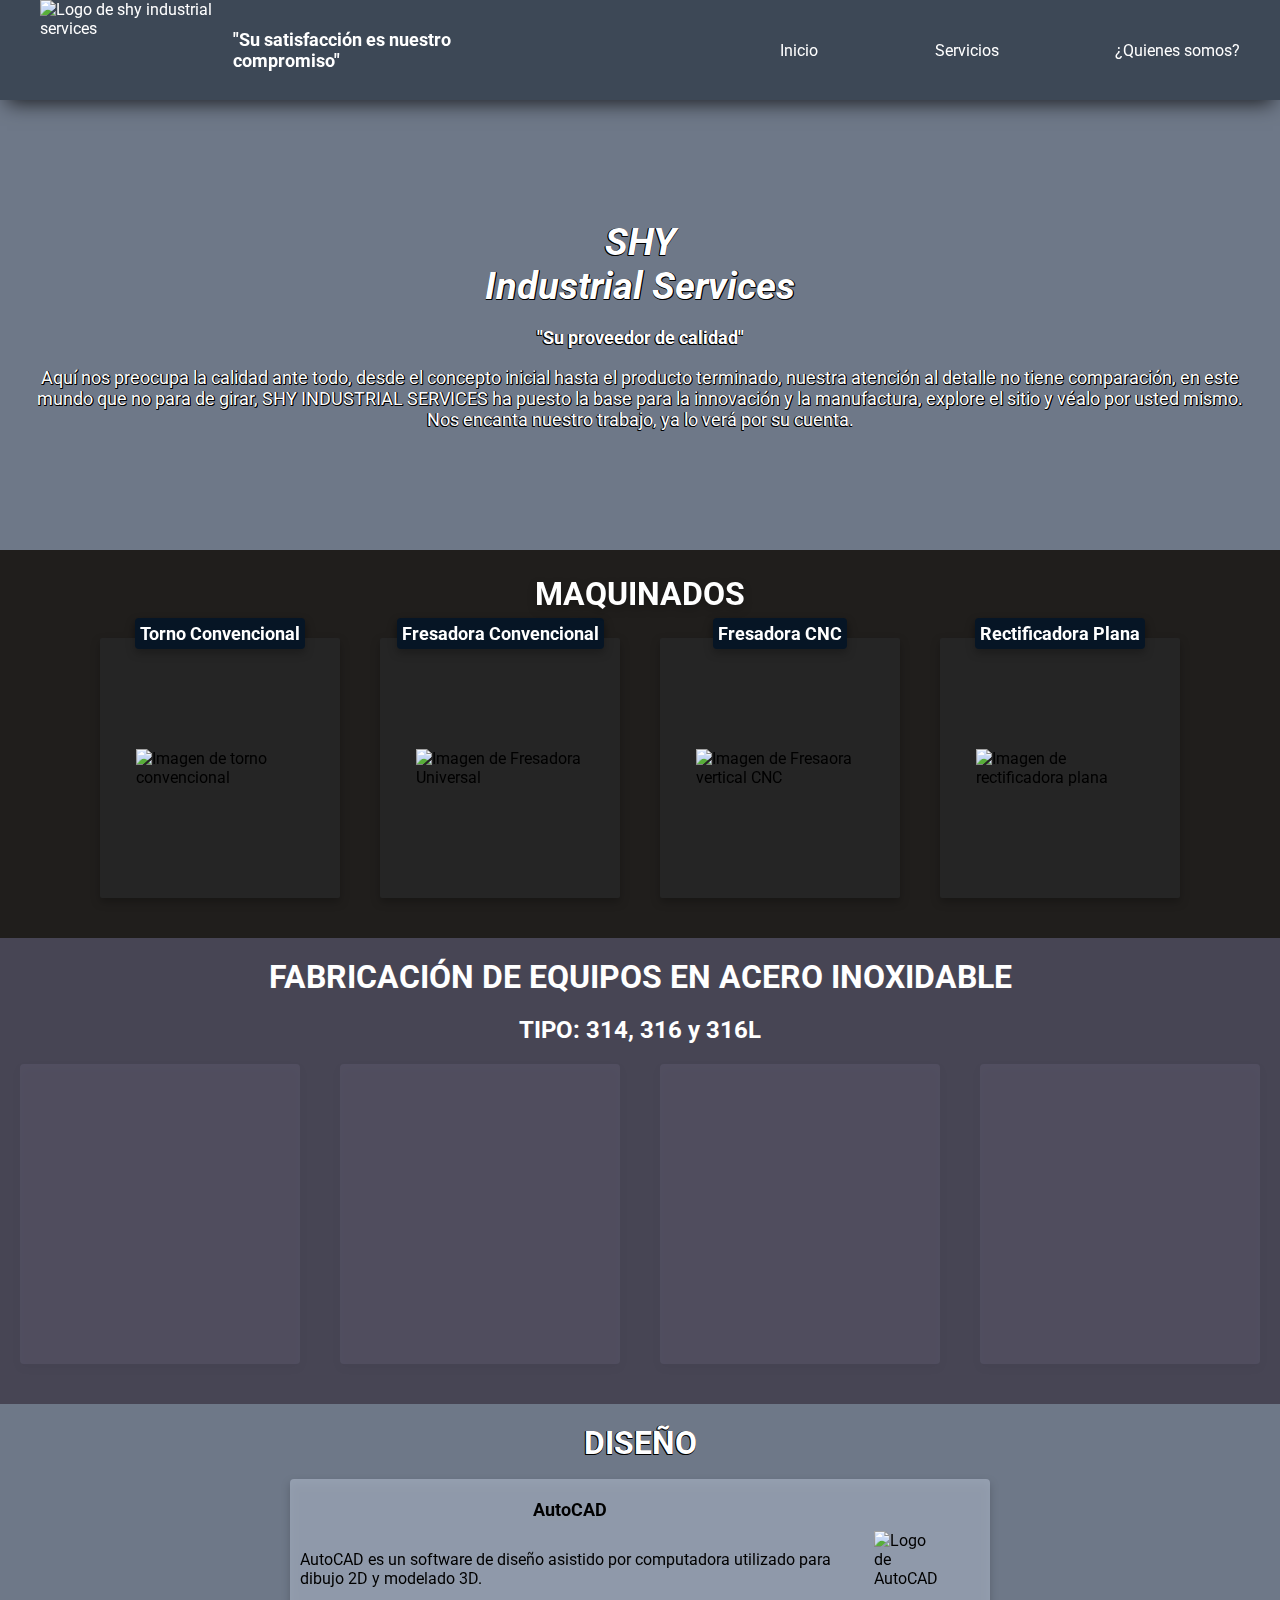
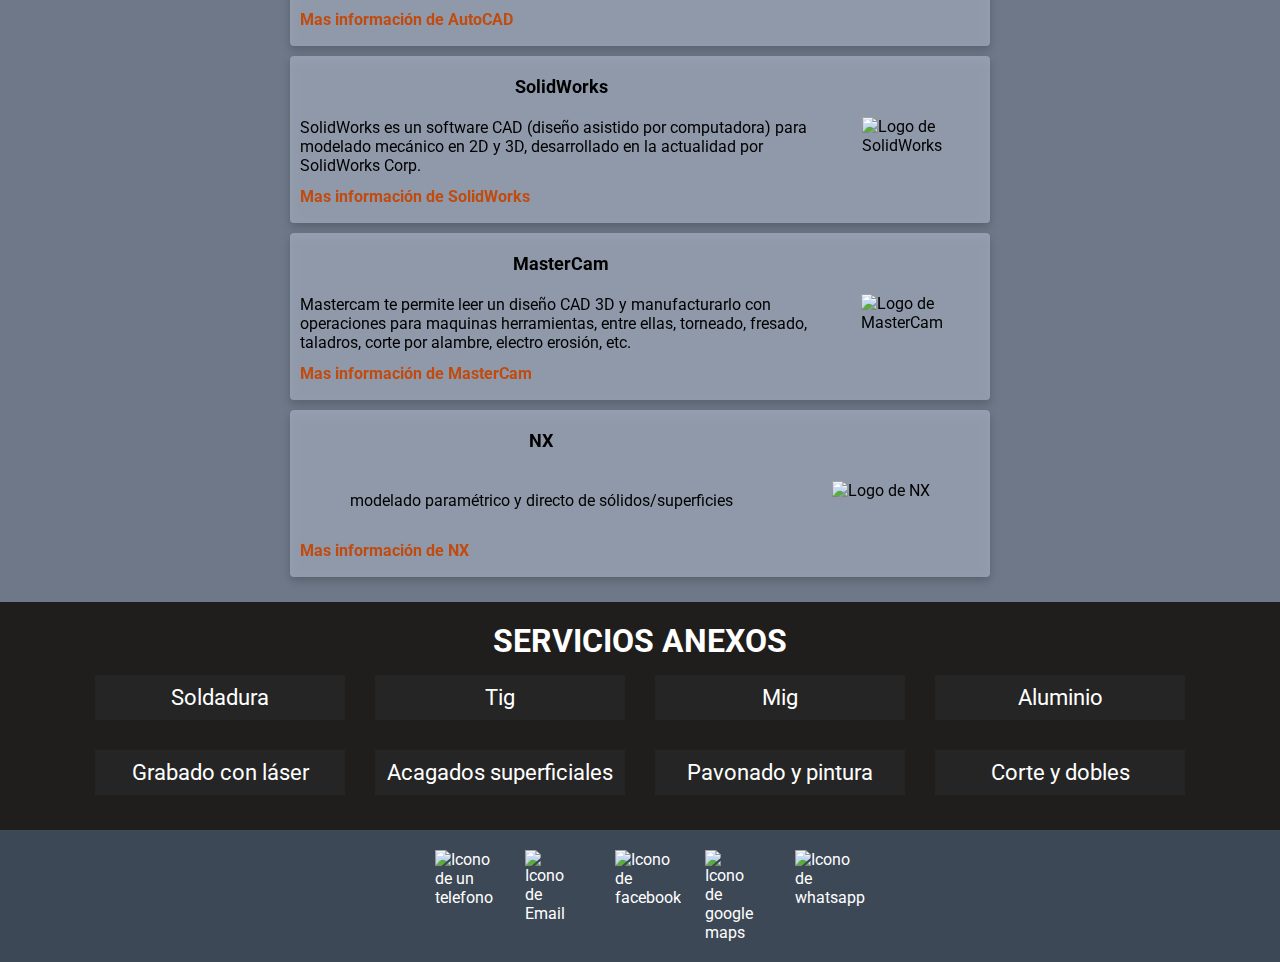
==== commit 817ae915: "version 2.0.0 del inicio sin imagenes optimizadas" ====
--- a/html/index.html
+++ b/html/index.html
@@ -58,7 +58,7 @@
             </a>
         </div> -->
         
-        <section class="shy f1" id="shy" title="Seccion de Presentacion de la empresa">
+        <section class="shy f1" id="shy">
             <div>
                 <h1>SHY</h1>
                 <h1>Industrial Services</h1>
@@ -70,29 +70,29 @@
             </div>
         </section>
 
-        <section class="maquinados" title="Seccion de Maquinados">
+        <section class="maquinados">
             <div class="main__bg-container">
                 <h1>MAQUINADOS</h1>
                 <div class="container__cards">
-                    <div class="cards" title="Imagen De Torno Convenvional">
+                    <div class="cards">
                         <h2>Torno Convencional</h2>
                         <figure>
                             <img src="../assets/img/torno.png" alt="Imagen de torno convencional">
                         </figure>
                     </div>
-                    <div class="cards" title="Imagen De Fresadora Convencial">
+                    <div class="cards">
                         <h2>Fresadora Convencional</h2>
                         <figure>
                             <img src="../assets/img/fresadora-universal.png" alt="Imagen de Fresadora Universal">
                         </figure>
                     </div>
-                    <div class="cards" title="Imagen De Fresadora CNC">
+                    <div class="cards">
                         <h2>Fresadora CNC </h2>
                         <figure>
                             <img src="../assets/img/fresadora-vertical.png" alt="Imagen de Fresaora vertical CNC">
                         </figure>
                     </div>
-                    <div class="cards" title="Imagen De Rectificadora Plana">
+                    <div class="cards">
                         <h2>Rectificadora Plana</h2>
                         <figure>
                             <img src="../assets/img/rectificadora.png" alt="Imagen de rectificadora plana">
@@ -102,21 +102,21 @@
             </div>
         </section>
 
-        <section class="fabricacion" title="Seccion de fabricaion">
-            <h1>FABRICACIÓN DE EQUIPOS EN ACERO INOXIDABLE ACERO AL CARBON</h1>
+        <section class="fabricacion">
+            <h1>FABRICACIÓN DE EQUIPOS EN ACERO INOXIDABLE</h1>
             <h2>TIPO: 314, 316 y 316L</h2>
             <div class="fabricacion__cards-container">
-                <figure class="fabricacion__cards" title="Imagen de Mesa de acero inoxidable">
-                    <!-- <img src="../assets/img/" alt="Mesa de acero inoxidable"> -->
-                </figure>
-                <figure class="fabricacion__cards" title="Imagen de tanque de acero inoxidable">
-                    <!-- <img src="../assets/img/acero2.png" alt="tanque de acero inoxidable"> -->
-                </figure>
-                <figure class="fabricacion__cards" title="Imagen de Mesa de acero inoxidable">
-                    <!-- <img src="../assets/img/acero3.png" alt="Mesa de acero inoxidable para cocina"> -->
-                </figure>
-                <figure class="fabricacion__cards" title="Imagen de tanque de acero inoxidable">
-                    <!-- <img src="../assets/img/acero4.png" alt="tanque de acero inoxidable"> -->
+                <figure class="fabricacion__cards">
+
+                </figure>
+                <figure class="fabricacion__cards">
+
+                </figure>
+                <figure class="fabricacion__cards">
+
+                </figure>
+                <figure class="fabricacion__cards" >
+
                 </figure>
             </div>
 
@@ -126,10 +126,8 @@
         <section class="disennio">
             <h1>DISEÑO</h1>
             <article class="disennio__card">
-                <div class="description-container">
                     <h2>AutoCAD</h2>
                     <p>AutoCAD es un software de diseño asistido por computadora utilizado para dibujo 2D y modelado 3D.</p>
-                </div>
                 <figure>
                     <img src="../assets/logo/autocad.png" alt="Logo de AutoCAD">
                 </figure>
@@ -138,10 +136,10 @@
 
 
             <article class="disennio__card">
-                <div class="description-container">
+                
                     <h2>SolidWorks</h2>
                     <p>SolidWorks es un software CAD (diseño asistido por computadora) para modelado mecánico en 2D y 3D, desarrollado en la actualidad por SolidWorks Corp.</p>
-                </div>
+               
                 <figure>
                     <img src="../assets/logo/solidworks.png" alt="Logo de SolidWorks">
                 </figure>
@@ -150,10 +148,10 @@
 
 
             <article class="disennio__card">
-                <div class="description-container">
+                
                     <h2>MasterCam</h2>
                     <p>Mastercam te permite leer un diseño CAD 3D y manufacturarlo con operaciones para maquinas herramientas, entre ellas, torneado, fresado, taladros, corte por alambre, electro erosión, etc.</p>
-                </div>
+         
                 <figure>
                     <img src="../assets/logo/mastercam.png" alt="Logo de MasterCam">
                 </figure>
@@ -162,10 +160,10 @@
 
 
             <article class="disennio__card">
-                <div class="description-container">
+                
                     <h2>NX</h2>
                     <p>modelado paramétrico y directo de sólidos/superficies</p>
-                </div>
+   
                 <figure>
                     <img src="../assets/logo/nx.png" alt="Logo de NX">
                 </figure>
@@ -178,16 +176,14 @@
         <section class="servicios-anexos">
             <h1>SERVICIOS ANEXOS</h1>
             <div class="services__list-container">
-                <ul>
-                    <a href=""><li>Soldadura</li></a>
-                    <a href=""><li>Tig</li></a>
-                    <a href=""> <li>Mig</li></a>
-                    <a href=""> <li>Aluminio</li></a>
-                    <a href=""> <li>Grabado con láser</li></a>
-                    <a href=""> <li>Acagados superficiales</li></a>
-                    <a href=""> <li>Pavonado y pintura</li></a>
-                    <a href=""> <li>Corte y dobles</li></a>
-                </ul>
+                    <a href="">Soldadura</a>
+                    <a href="">Tig</a>
+                    <a href="">Mig</a>
+                    <a href="">Aluminio</a>
+                    <a href="">Grabado con láser</a>
+                    <a href="">Acagados superficiales</a>
+                    <a href="">Pavonado y pintura</a>
+                    <a href="">Corte y dobles</a>
             </div>
         </section>
     </main>
--- a/css/style.css
+++ b/css/style.css
@@ -206,7 +206,7 @@
 }
 
 .shy h1{
-    font-size: 4.2rem;
+    font-size: 3.8rem;
     font-style: italic;
     text-shadow: -.5px -.5px .5px #000, .5px .5px .5px #000, -.5px .5px .5px #000, .5px -.5px .5px #000;
 }
@@ -303,6 +303,7 @@
     width: 100%;
 }
 .fabricacion h1{
+    text-align: center;
     font-size: 3.2rem;
     border-radius: 4px;
     margin-bottom: 20px;
@@ -353,28 +354,39 @@
 }
 
 .disennio__card{
-    flex:0 0 500px;
+    flex:0 0 700px;
+    height:auto;
+    min-height: 167px;
     display: grid;
     padding: 10px;
     grid-template-columns: auto auto;
-    grid-template-rows:auto;
+    grid-template-rows:40px 80px 20px;
     width: 50%;
     align-items: center;
     background-color: rgba(162,172,189, 0.75) ;
     border-radius: 4px;
     filter: drop-shadow(0px 4px 4px rgba(0, 0, 0, 0.25));
-    height:auto;
     margin: 5px;
     justify-items: center;
 }
+.disennio__card h2{
+    font-size: 1.8rem;
+    grid-row:1/2;
+}
+.disennio__card p{
+    grid-row:2/3;
+}
+
 .disennio__card a{
     font-weight: bold;
     color: var(--softOrange);
     justify-self: start;
+    grid-row:3/4;
 }
 /* modificando la imagen */
 .disennio__card figure{
-    width: 70%;
+    width: 50%;
+    grid-area:1/2/4/3 ;
 }
 
 .disennio__card img{
@@ -392,11 +404,14 @@
     color: var(--justWhite);
     width: 100%;
 }
-.services__list-container ul{
+.servicios-anexos h1{
+    font-size: 3.2rem;
+}
+.services__list-container{
     width: 100%;
     display: flex;
     flex-flow: wrap row;
-    justify-content: space-around;
+    justify-content: center;
 }
 .services__list-container a{
     font-size: 2.2rem;
@@ -426,13 +441,17 @@
 
 
 /* MEDIAS */
-@media (max-width:1030px){
+@media (max-width:1050px){
     header{
         justify-content: center;
     }
     .header__img-container{
+        display: flex;
+        align-items: center;
+        flex:0 1 500px;
         margin: 0;
     }
+
 }
 
 @media(max-width:1100px){
@@ -444,15 +463,42 @@
     }
 }
 
+
+@media(max-width:720px){
+    .disennio__card{
+    flex:0 0 500px;
+    grid-template-columns: auto;
+    grid-template-rows:auto;
+    }
+    .disennio__card figure{
+        display: initial;
+        width: 100px;
+    }
+    .description-container{
+        margin-bottom: 5px;
+    }
+}
 @media(max-width:520px){
     .disennio__card{
     flex:0 0 280px;
-    grid-template-columns: auto;
-    grid-template-rows:auto;
+    grid-template-columns: 270px;
+    grid-template-rows:20px 140px 100px 15px;
+    }
+    .disennio__card h2{
+        grid-row:1/2;
+    }
+    .disennio__card p{
+        grid-row:2/3;
+    }
+    .disennio__card a{
+        grid-row:4/5;
     }
     .disennio__card figure{
-        display: none;
-    }
+        grid-row:3/4;
+        grid-column: 1/1;
+        width: 100px;
+    }
+
     .description-container{
         margin-bottom: 5px;
     }
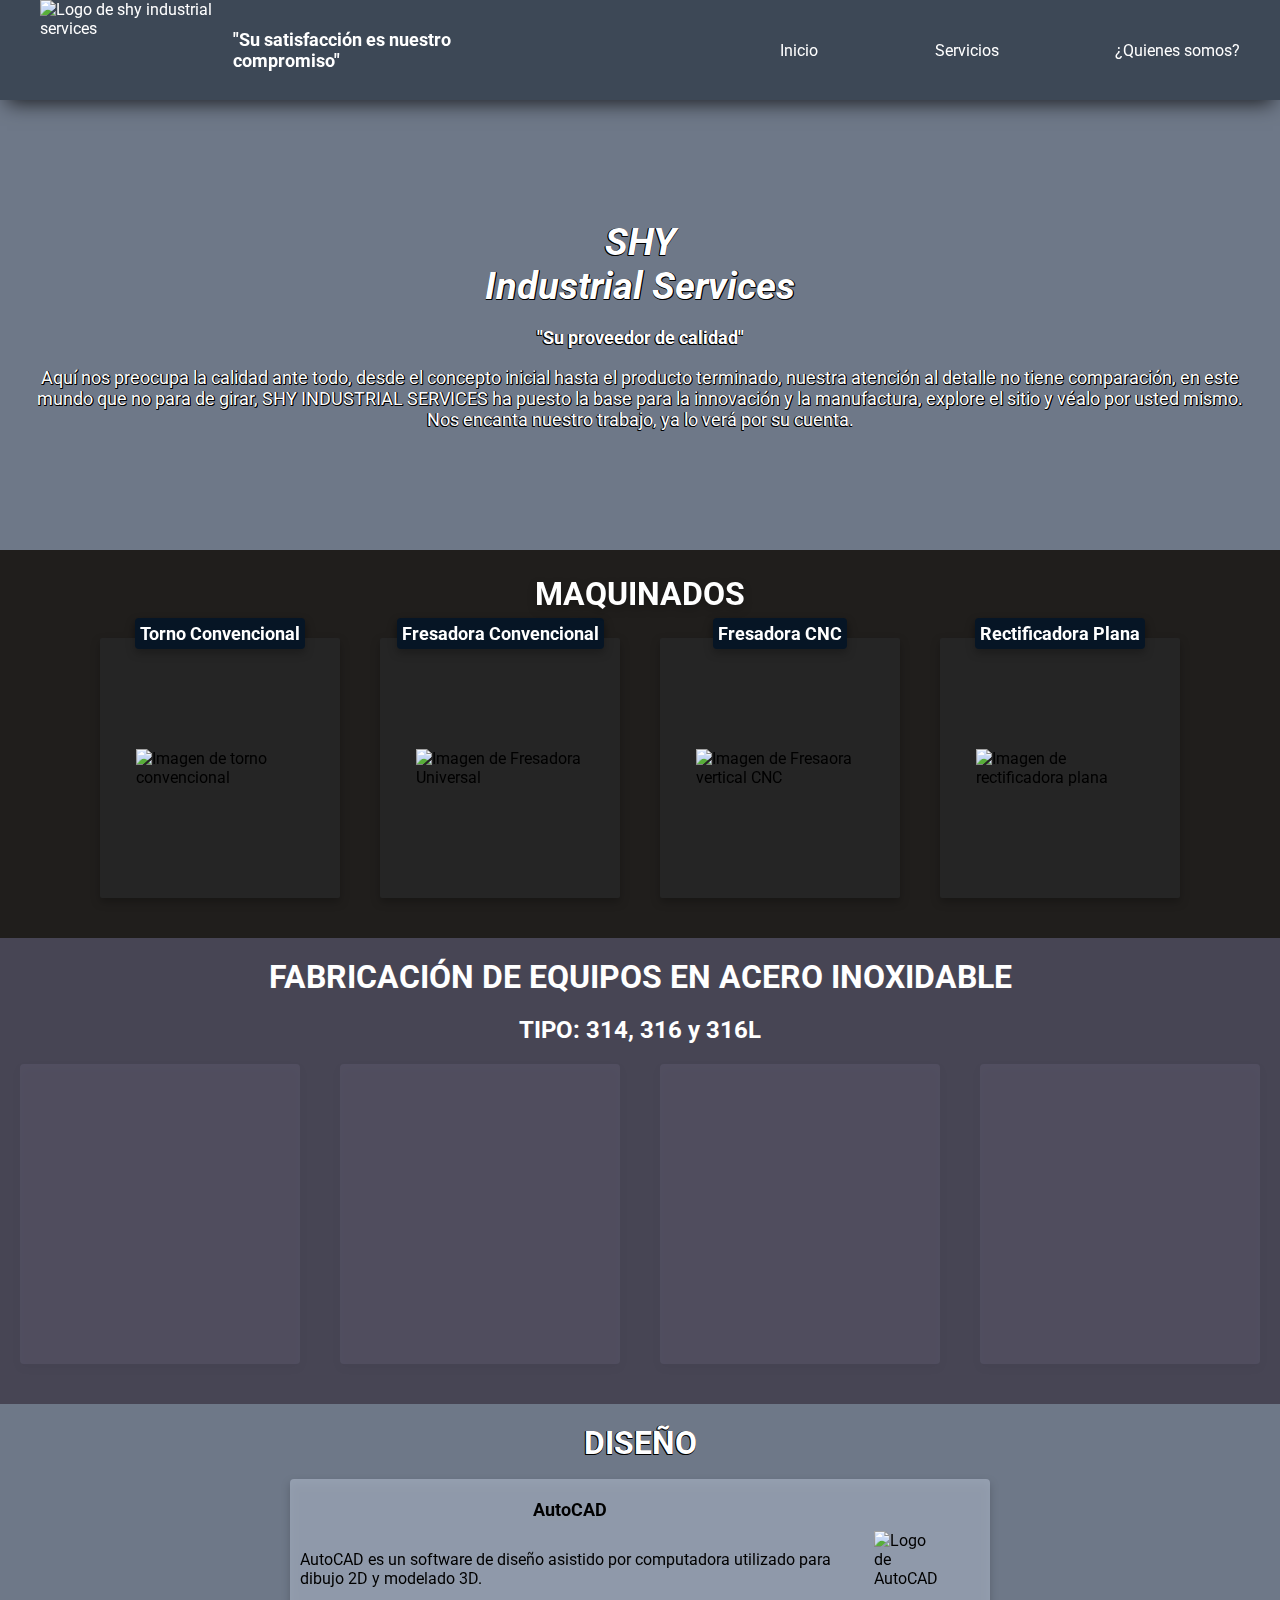
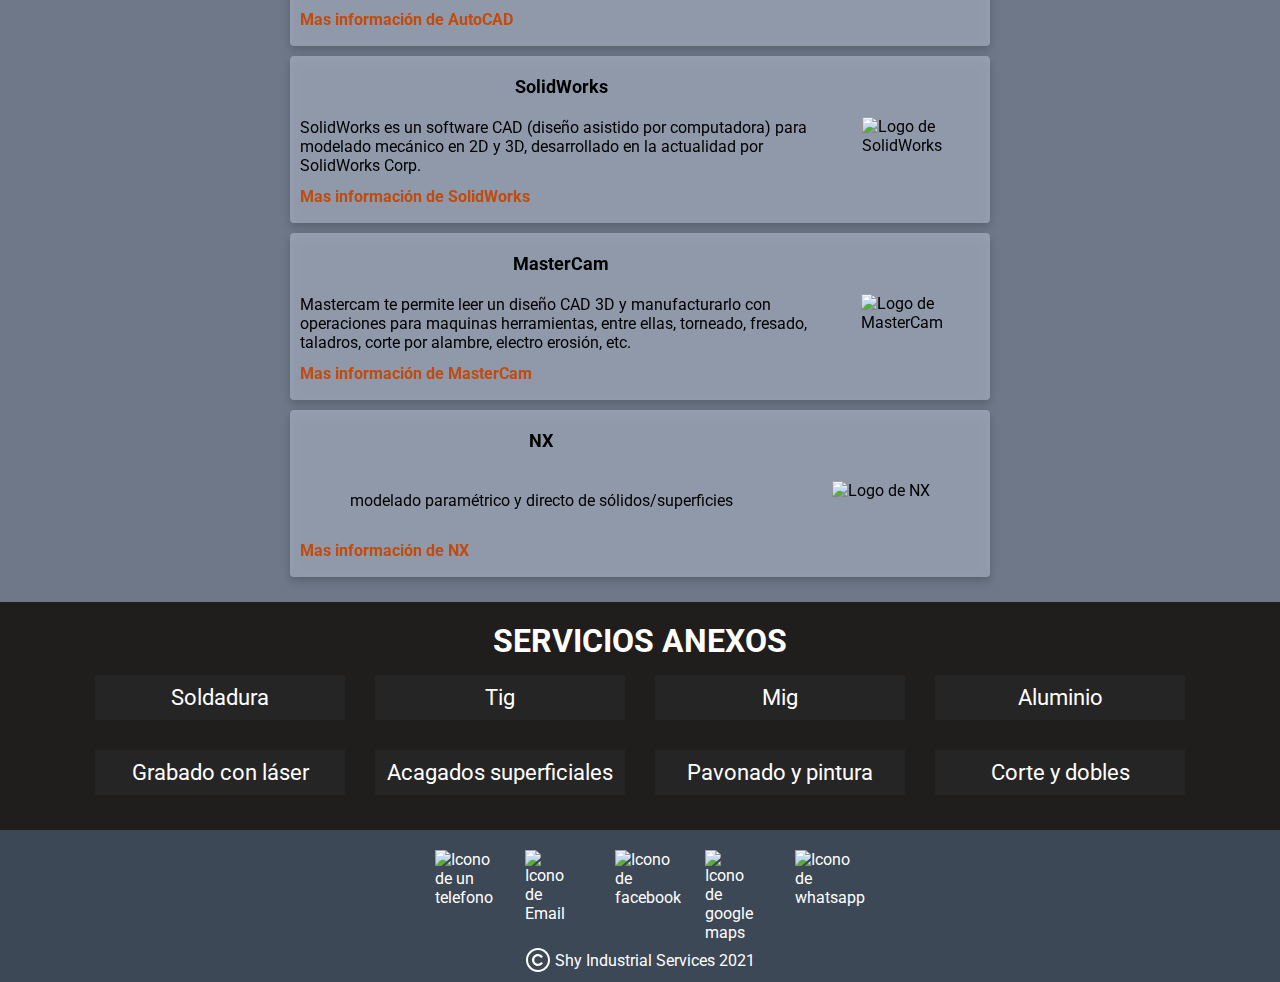
==== commit 3ce3cff7: "Seccion 'actualmente contamos con:'añadida" ====
--- a/html/index.html
+++ b/html/index.html
@@ -10,6 +10,7 @@
     <link rel="preconnect" href="https://fonts.gstatic.com">
     <link href="https://fonts.googleapis.com/css2?family=Roboto:wght@400;700&display=swap" rel="stylesheet">
     <link rel="stylesheet" href="../css/style.css">
+    <link rel="stylesheet" href="../css/index.css">
     <link rel="icon" type="image/png" sizes="16x16" href="../assets/icon/favicon-16x16.png">
 </head>
 <body>
@@ -22,8 +23,8 @@
         </div>
         <nav>
             <ul>
-                <li><a href="#">Inicio</a></li>
-                <li><a href="#">Servicios</a></li>
+                <li><a href="index.html">Inicio</a></li>
+                <li><a href="servicios.html">Servicios</a></li>
                 <li><a href="#">¿Quienes somos?</a></li>
             </ul>
         </nav>
@@ -204,8 +205,25 @@
         <a rel="noopener" target="_blank" href="https://api.whatsapp.com/send?phone=524271030650&fbclid=IwAR0lzj3ThtaaGsbXrFl4-DWSR_m_jNjaZRd1lph4xzvLChwlfzb3KRXa1k4" title="Enviar mensaje">
             <figure><img class="whatsapp" src="../assets/logo/whatsapp_icon.svg" alt="Icono de whatsapp"></figure>
         </a>
+        <div class="copyright">
+            <svg xmlns="http://www.w3.org/2000/svg" width="24" height="24" viewBox="0 0 24 24"><path d="M12 2c5.514 0 10 4.486 10 10s-4.486 10-10 10-10-4.486-10-10 4.486-10 10-10zm0-2c-6.627 0-12 5.373-12 12s5.373 12 12 12 12-5.373 12-12-5.373-12-12-12zm0 15.781c-2.084 0-3.781-1.696-3.781-3.781s1.696-3.781 3.781-3.781c1.172 0 2.306.523 3.136 1.669l1.857-1.218c-1.281-1.826-3.133-2.67-4.993-2.67-3.308 0-6 2.692-6 6s2.691 6 6 6c1.881 0 3.724-.859 4.994-2.67l-1.857-1.218c-.828 1.14-1.959 1.669-3.137 1.669z"/></svg>
+            <p>Shy Industrial Services  2021</p>
+        </div>
     </footer>
-
+    <script src="../js/index.js"></script>
     <script src="../js/scripts.js"></script>
+    <!-- Script para ejecutar funciones despues de que cargue por completo el DOOM -->
+    <script type="text/javascript">
+        function downloadJSAtOnload() {
+        var element = document.createElement("script");
+        element.src = "miscript.js";
+        document.body.appendChild(element);
+        }
+        if (window.addEventListener)
+        window.addEventListener("load", downloadJSAtOnload, false);
+        else if (window.attachEvent)
+        window.attachEvent("onload", downloadJSAtOnload);
+        else window.onload = downloadJSAtOnload;
+        </script>
 </body>
 </html>--- a/css/style.css
+++ b/css/style.css
@@ -46,67 +46,6 @@
     height: 100%;
 }
 
-/* REDES SOCIALES */
-.contact{
-    background-color: var(--grey);
-    width: 200px;
-    height: 48px;
-    position: fixed;
-    bottom: 0;
-    left: 20px;
-    display: flex;
-    align-items: center;
-    justify-content: space-around;
-    z-index: 10;
-    border-top-left-radius: 4px;
-    border-top-right-radius: 4px;
-    border-bottom: 1px solid var(--black);
-    color: var(--justWhite);
-}
-svg{
-    fill: var(--justWhite);
-    cursor: pointer;
-}
-.contact figure{
-    width: 30px;
-    height: 30px;
-}
-.initial{
-    transition: .4s;
-    transform: rotate(0);
-}
-.rotate{
-    transition: .4s;
-    transform: rotate(180deg);
-}
-
-.social-media{
-    position: fixed;
-    bottom: -46px;
-    background-color: var(--softBlue);
-    display: flex;
-    z-index: 9;
-    width:200px;
-    justify-content: space-around;
-    padding: 10px;
-    left: 20px;
-}
-.social-media div{
-    width: 28px;
-    height: 28px;
-}
-
-
-.animation-up-contact{
-    transition: .4s;
-    transform: translateY(-43px);
-}
-.animation-down-contact{
-    transition: .4s;
-    transform: translateY(0);
-}
-
-
 
 /* PARTE DERECHA DONDE ESTA LA IMAGEN Y EL ESLOGAN DE LA EMPRESA */
 header{
@@ -145,8 +84,6 @@
     font-size: 1.8rem;
 }
 
-
-
 /* BARRA DE NAVEGACION */
 header nav{
     flex:0 1 460px;
@@ -161,267 +98,6 @@
     justify-content: space-between;
 }
 
-
-
-
-/* MAIN */
-main{
-    width: 100%;
-}
-/* SECCION DE LA PRESENTACION DE LA EMPRESA CON IMAGEN */
-.shy{
-    text-align: center;
-    color: var(--justWhite);
-    background-size: cover;
-    background-attachment: fixed;
-    background-repeat: no-repeat;
-    height: auto;
-    padding-top:220px;
-    padding-bottom: 120px;
-    background-position: bottom;
-    padding-left: 20px;
-    padding-right: 20px;
-}
-.shy title{
-    display: none;
-}
-.f1{
-    transition: 1s;
-    background-image: url("../assets/img/soldar2-large.jpg");
-}
-
-.f2{
-    transition: 1s;
-    background-image: url("../assets/img/soldar-large.jpg"); 
-}
-
-.f3{
-    transition: 1s;
-    background-image: url("../assets/img/soldar6-large.jpg");
-}
-
-.f4{
-    transition: 1s;
-    background-image: url("../assets/img/soldar5-large.jpg");
-}
-
-.shy h1{
-    font-size: 3.8rem;
-    font-style: italic;
-    text-shadow: -.5px -.5px .5px #000, .5px .5px .5px #000, -.5px .5px .5px #000, .5px -.5px .5px #000;
-}
-.shy p{
-    text-shadow: -.5px -.5px .5px #000, .5px .5px .5px #000, -.5px .5px .5px #000, .5px -.5px .5px #000;
-    font-size: 1.8rem;
-}
-.shy p:first-of-type{
-    font-weight: bold;
-}
-
-
-
-/* SECCIÓN DE MAQUINADOS  */
-.maquinados{
-    width: 100%;
-    
-}
-.main__bg-container{
-    display:flex;
-    flex-direction: column;
-    align-items: center;
-    width: 100%;
-    background-color: var(--black);
-    padding-bottom: 20px;
-}
-
-.main__bg-container h1{
-    font-size: 3.2rem;
-    color: var(--justWhite);
-    padding: 5px;
-    border-radius: 4px;
-    margin-top: 20px;
-    position: relative;
-    z-index: 2;
-    filter: drop-shadow(0px 4px 4px rgba(0, 0, 0, 0.25));
-}
-.container__cards{
-    width: 100%;
-    height: 100%;
-    display: flex;
-    flex-wrap: wrap;
-    justify-content: center;
-}
-.container__cards .cards{
-    flex:0 1 240px;
-    height: 260px;
-    background-color:var(--warmBlack);
-    display: flex;
-    flex-direction: column;
-    align-items: center;
-    justify-content: center;
-    border-radius: 2px;
-    filter: drop-shadow(0px 4px 4px rgba(0, 0, 0, 0.25));
-    margin: 20px;
-}
-.cards h2{
-    font-size: 1.8rem;
-    position: absolute;
-    top:-20px;
-    background-color: var(--blue);
-    color: var(--justWhite);
-    padding: 5px;
-    border-radius: 4px;
-    filter: drop-shadow(0px 4px 4px rgba(0, 0, 0, 0.25));
-}
-.cards figure{
-    width: 70%;
-}
-.cards img{
-    width: 100%;
-    height: auto;
-}
-
-/* SECCION DE FABRICACIÓN DE EQUIPOS... */
-.fabricacion{
-    color: var(--justWhite);
-    height: auto;
-    width: 100%;
-    padding-top: 20px;
-    padding-bottom: 20px;
-    position: relative;
-    display: flex;
-    flex-direction: column;
-    align-items: center;
-    background-color: #474554;
-
-}
-.fabricacion__cards-container{
-    display: flex;
-    flex-wrap: wrap;
-    justify-content: center;
-    align-items: center;
-    width: 100%;
-}
-.fabricacion h1{
-    text-align: center;
-    font-size: 3.2rem;
-    border-radius: 4px;
-    margin-bottom: 20px;
-}
-
-.fabricacion__cards{
-    flex:0 1 280px;
-    height: 300px;
-    background-color: rgba(172,167,203, 0.10);
-    flex-direction: row;
-    margin: 20px;
-
-    border-radius: 4px;
-    filter: drop-shadow(0px 4px 4px rgba(0, 0, 0, 0.25));
-
-}
-.fabricacion__cards figure{
-    /* width: 100%; */
-}
-.fabricacion__cards img{
-    /* height: 80%;
-    width: auto; */
-}
-
-/* SECCION DONDE ESTAN LOS PROGRAMAS QUE SE USAN EN SHY (DISEÑO)*/
-.disennio h1{
-    position: absolute;
-    font-size: 3.2rem;
-    z-index: 4;
-    color: var(--justWhite);
-    border-radius: 4px;
-    top: 20px;
-    text-shadow: -.5px -.5px .5px #000, .5px .5px .5px #000, -.5px .5px .5px #000, .5px -.5px .5px #000;
-
-}
-.disennio{
-    position: relative;
-    display: flex;
-    flex-wrap: wrap;
-    justify-content: center;
-    padding-top: 70px;
-    padding-bottom: 20px;
-    background-image: url("../assets/img/design-img-section.jpg");
-    background-size: cover;
-    background-position: center;
-    background-repeat: no-repeat;
-    background-attachment: fixed;
-}
-
-.disennio__card{
-    flex:0 0 700px;
-    height:auto;
-    min-height: 167px;
-    display: grid;
-    padding: 10px;
-    grid-template-columns: auto auto;
-    grid-template-rows:40px 80px 20px;
-    width: 50%;
-    align-items: center;
-    background-color: rgba(162,172,189, 0.75) ;
-    border-radius: 4px;
-    filter: drop-shadow(0px 4px 4px rgba(0, 0, 0, 0.25));
-    margin: 5px;
-    justify-items: center;
-}
-.disennio__card h2{
-    font-size: 1.8rem;
-    grid-row:1/2;
-}
-.disennio__card p{
-    grid-row:2/3;
-}
-
-.disennio__card a{
-    font-weight: bold;
-    color: var(--softOrange);
-    justify-self: start;
-    grid-row:3/4;
-}
-/* modificando la imagen */
-.disennio__card figure{
-    width: 50%;
-    grid-area:1/2/4/3 ;
-}
-
-.disennio__card img{
-    width: 100%;
-}
-
-/* SECCION DONDE ESTAN LOS SERVICIOS ANEXOS */
-.servicios-anexos{
-    padding: 20px 20px 20px 20px;
-    display: flex;
-    flex-direction: column;
-    align-items: center;
-    justify-content: center;
-    background-color: var(--black);
-    color: var(--justWhite);
-    width: 100%;
-}
-.servicios-anexos h1{
-    font-size: 3.2rem;
-}
-.services__list-container{
-    width: 100%;
-    display: flex;
-    flex-flow: wrap row;
-    justify-content: center;
-}
-.services__list-container a{
-    font-size: 2.2rem;
-    background-color:var(--warmBlack) ;
-    padding: 10px;
-    flex: 0 0 250px;
-    text-align: center;
-    margin: 15px;
-}
-
 /* PIE DE PAGINA */
 footer{
     color: var(--justWhite);
@@ -429,18 +105,31 @@
     flex-wrap: wrap;
     background-color:#3D4856 ;
     justify-content: center;
+    padding-bottom: 20px;
+    position: relative;
 }
 footer a{
     margin: 20px;
+
 }
 footer figure{
     width: 50px;
     flex: 0 0 50px;
 }
+.copyright{
+    position: absolute;
+    display: flex;
+    align-items: center;
+    bottom: 10px;
+}
+.copyright p{
+    margin-left: 5px;
+}
+.copyright svg{
+    fill: var(--justWhite);
+}
 
-
-
-/* MEDIAS */
+/* Media para el header */
 @media (max-width:1050px){
     header{
         justify-content: center;
@@ -453,53 +142,3 @@
     }
 
 }
-
-@media(max-width:1100px){
-    .fabricacion h1{
-        font-size: 2.2rem;
-    }
-    .disennio h1{
-        font-size: 2.2rem;  
-    }
-}
-
-
-@media(max-width:720px){
-    .disennio__card{
-    flex:0 0 500px;
-    grid-template-columns: auto;
-    grid-template-rows:auto;
-    }
-    .disennio__card figure{
-        display: initial;
-        width: 100px;
-    }
-    .description-container{
-        margin-bottom: 5px;
-    }
-}
-@media(max-width:520px){
-    .disennio__card{
-    flex:0 0 280px;
-    grid-template-columns: 270px;
-    grid-template-rows:20px 140px 100px 15px;
-    }
-    .disennio__card h2{
-        grid-row:1/2;
-    }
-    .disennio__card p{
-        grid-row:2/3;
-    }
-    .disennio__card a{
-        grid-row:4/5;
-    }
-    .disennio__card figure{
-        grid-row:3/4;
-        grid-column: 1/1;
-        width: 100px;
-    }
-
-    .description-container{
-        margin-bottom: 5px;
-    }
-}--- a/css/index.css
+++ b/css/index.css
@@ -0,0 +1,375 @@
+
+/* REDES SOCIALES */
+.contact{
+    background-color: var(--grey);
+    width: 200px;
+    height: 48px;
+    position: fixed;
+    bottom: 0;
+    left: 20px;
+    display: flex;
+    align-items: center;
+    justify-content: space-around;
+    z-index: 10;
+    border-top-left-radius: 4px;
+    border-top-right-radius: 4px;
+    border-bottom: 1px solid var(--black);
+    color: var(--justWhite);
+}
+svg{
+    fill: var(--justWhite);
+    cursor: pointer;
+}
+.contact figure{
+    width: 30px;
+    height: 30px;
+}
+.initial{
+    transition: .4s;
+    transform: rotate(0);
+}
+.rotate{
+    transition: .4s;
+    transform: rotate(180deg);
+}
+
+.social-media{
+    position: fixed;
+    bottom: -46px;
+    background-color: var(--softBlue);
+    display: flex;
+    z-index: 9;
+    width:200px;
+    justify-content: space-around;
+    padding: 10px;
+    left: 20px;
+}
+.social-media div{
+    width: 28px;
+    height: 28px;
+}
+
+
+.animation-up-contact{
+    transition: .4s;
+    transform: translateY(-43px);
+}
+.animation-down-contact{
+    transition: .4s;
+    transform: translateY(0);
+}
+
+
+
+
+/* MAIN */
+main{
+    width: 100%;
+}
+/* SECCION DE LA PRESENTACION DE LA EMPRESA CON IMAGEN */
+.shy{
+    text-align: center;
+    color: var(--justWhite);
+    background-size: cover;
+    background-attachment: fixed;
+    background-repeat: no-repeat;
+    height: auto;
+    padding-top:220px;
+    padding-bottom: 120px;
+    background-position: bottom;
+    padding-left: 20px;
+    padding-right: 20px;
+}
+.shy title{
+    display: none;
+}
+.f1{
+    transition: 1s;
+    background-image: url("../assets/img/soldar2-large.jpg");
+}
+
+.f2{
+    transition: 1s;
+    background-image: url("../assets/img/soldar-large.jpg"); 
+}
+
+.f3{
+    transition: 1s;
+    background-image: url("../assets/img/soldar6-large.jpg");
+}
+
+.f4{
+    transition: 1s;
+    background-image: url("../assets/img/soldar5-large.jpg");
+}
+
+.shy h1{
+    font-size: 3.8rem;
+    font-style: italic;
+    text-shadow: -.5px -.5px .5px #000, .5px .5px .5px #000, -.5px .5px .5px #000, .5px -.5px .5px #000;
+}
+.shy p{
+    text-shadow: -.5px -.5px .5px #000, .5px .5px .5px #000, -.5px .5px .5px #000, .5px -.5px .5px #000;
+    font-size: 1.8rem;
+}
+.shy p:first-of-type{
+    font-weight: bold;
+}
+
+
+
+/* SECCIÓN DE MAQUINADOS  */
+.maquinados{
+    width: 100%;
+    
+}
+.main__bg-container{
+    display:flex;
+    flex-direction: column;
+    align-items: center;
+    width: 100%;
+    background-color: var(--black);
+    padding-bottom: 20px;
+}
+
+.main__bg-container h1{
+    font-size: 3.2rem;
+    color: var(--justWhite);
+    padding: 5px;
+    border-radius: 4px;
+    margin-top: 20px;
+    position: relative;
+    z-index: 2;
+    filter: drop-shadow(0px 4px 4px rgba(0, 0, 0, 0.25));
+}
+.container__cards{
+    width: 100%;
+    height: 100%;
+    display: flex;
+    flex-wrap: wrap;
+    justify-content: center;
+}
+.container__cards .cards{
+    flex:0 1 240px;
+    height: 260px;
+    background-color:var(--warmBlack);
+    display: flex;
+    flex-direction: column;
+    align-items: center;
+    justify-content: center;
+    border-radius: 2px;
+    filter: drop-shadow(0px 4px 4px rgba(0, 0, 0, 0.25));
+    margin: 20px;
+}
+.cards h2{
+    font-size: 1.8rem;
+    position: absolute;
+    top:-20px;
+    background-color: var(--blue);
+    color: var(--justWhite);
+    padding: 5px;
+    border-radius: 4px;
+    filter: drop-shadow(0px 4px 4px rgba(0, 0, 0, 0.25));
+}
+.cards figure{
+    width: 70%;
+}
+.cards img{
+    width: 100%;
+    height: auto;
+}
+
+/* SECCION DE FABRICACIÓN DE EQUIPOS... */
+.fabricacion{
+    color: var(--justWhite);
+    height: auto;
+    width: 100%;
+    padding-top: 20px;
+    padding-bottom: 20px;
+    position: relative;
+    display: flex;
+    flex-direction: column;
+    align-items: center;
+    background-color: #474554;
+
+}
+.fabricacion__cards-container{
+    display: flex;
+    flex-wrap: wrap;
+    justify-content: center;
+    align-items: center;
+    width: 100%;
+}
+.fabricacion h1{
+    text-align: center;
+    font-size: 3.2rem;
+    border-radius: 4px;
+    margin-bottom: 20px;
+}
+
+.fabricacion__cards{
+    flex:0 1 280px;
+    height: 300px;
+    background-color: rgba(172,167,203, 0.10);
+    flex-direction: row;
+    margin: 20px;
+
+    border-radius: 4px;
+    filter: drop-shadow(0px 4px 4px rgba(0, 0, 0, 0.25));
+
+}
+.fabricacion__cards figure{
+    /* width: 100%; */
+}
+.fabricacion__cards img{
+    /* height: 80%;
+    width: auto; */
+}
+
+/* SECCION DONDE ESTAN LOS PROGRAMAS QUE SE USAN EN SHY (DISEÑO)*/
+.disennio h1{
+    position: absolute;
+    font-size: 3.2rem;
+    z-index: 4;
+    color: var(--justWhite);
+    border-radius: 4px;
+    top: 20px;
+    text-shadow: -.5px -.5px .5px #000, .5px .5px .5px #000, -.5px .5px .5px #000, .5px -.5px .5px #000;
+
+}
+.disennio{
+    position: relative;
+    display: flex;
+    flex-wrap: wrap;
+    justify-content: center;
+    padding-top: 70px;
+    padding-bottom: 20px;
+    background-image: url("../assets/img/design-img-section.jpg");
+    background-size: cover;
+    background-position: center;
+    background-repeat: no-repeat;
+    background-attachment: fixed;
+}
+
+.disennio__card{
+    flex:0 0 700px;
+    height:auto;
+    min-height: 167px;
+    display: grid;
+    padding: 10px;
+    grid-template-columns: auto auto;
+    grid-template-rows:40px 80px 20px;
+    width: 50%;
+    align-items: center;
+    background-color: rgba(162,172,189, 0.75) ;
+    border-radius: 4px;
+    filter: drop-shadow(0px 4px 4px rgba(0, 0, 0, 0.25));
+    margin: 5px;
+    justify-items: center;
+}
+.disennio__card h2{
+    font-size: 1.8rem;
+    grid-row:1/2;
+}
+.disennio__card p{
+    grid-row:2/3;
+}
+
+.disennio__card a{
+    font-weight: bold;
+    color: var(--softOrange);
+    justify-self: start;
+    grid-row:3/4;
+}
+/* modificando la imagen */
+.disennio__card figure{
+    width: 50%;
+    grid-area:1/2/4/3 ;
+}
+
+.disennio__card img{
+    width: 100%;
+}
+
+/* SECCION DONDE ESTAN LOS SERVICIOS ANEXOS */
+.servicios-anexos{
+    padding: 20px 20px 20px 20px;
+    display: flex;
+    flex-direction: column;
+    align-items: center;
+    justify-content: center;
+    background-color: var(--black);
+    color: var(--justWhite);
+    width: 100%;
+}
+.servicios-anexos h1{
+    font-size: 3.2rem;
+}
+.services__list-container{
+    width: 100%;
+    display: flex;
+    flex-flow: wrap row;
+    justify-content: center;
+}
+.services__list-container a{
+    font-size: 2.2rem;
+    background-color:var(--warmBlack) ;
+    padding: 10px;
+    flex: 0 0 250px;
+    text-align: center;
+    margin: 15px;
+}
+
+
+
+/* MEDIAS */
+
+@media(max-width:1100px){
+    .fabricacion h1{
+        font-size: 2.2rem;
+    }
+    .disennio h1{
+        font-size: 2.2rem;  
+    }
+}
+
+
+@media(max-width:720px){
+    .disennio__card{
+    flex:0 0 500px;
+    grid-template-columns: auto;
+    grid-template-rows:auto;
+    }
+    .disennio__card figure{
+        display: initial;
+        width: 100px;
+    }
+    .description-container{
+        margin-bottom: 5px;
+    }
+}
+@media(max-width:520px){
+    .disennio__card{
+    flex:0 0 280px;
+    grid-template-columns: 270px;
+    grid-template-rows:20px 140px 100px 15px;
+    }
+    .disennio__card h2{
+        grid-row:1/2;
+    }
+    .disennio__card p{
+        grid-row:2/3;
+    }
+    .disennio__card a{
+        grid-row:4/5;
+    }
+    .disennio__card figure{
+        grid-row:3/4;
+        grid-column: 1/1;
+        width: 100px;
+    }
+
+    .description-container{
+        margin-bottom: 5px;
+    }
+}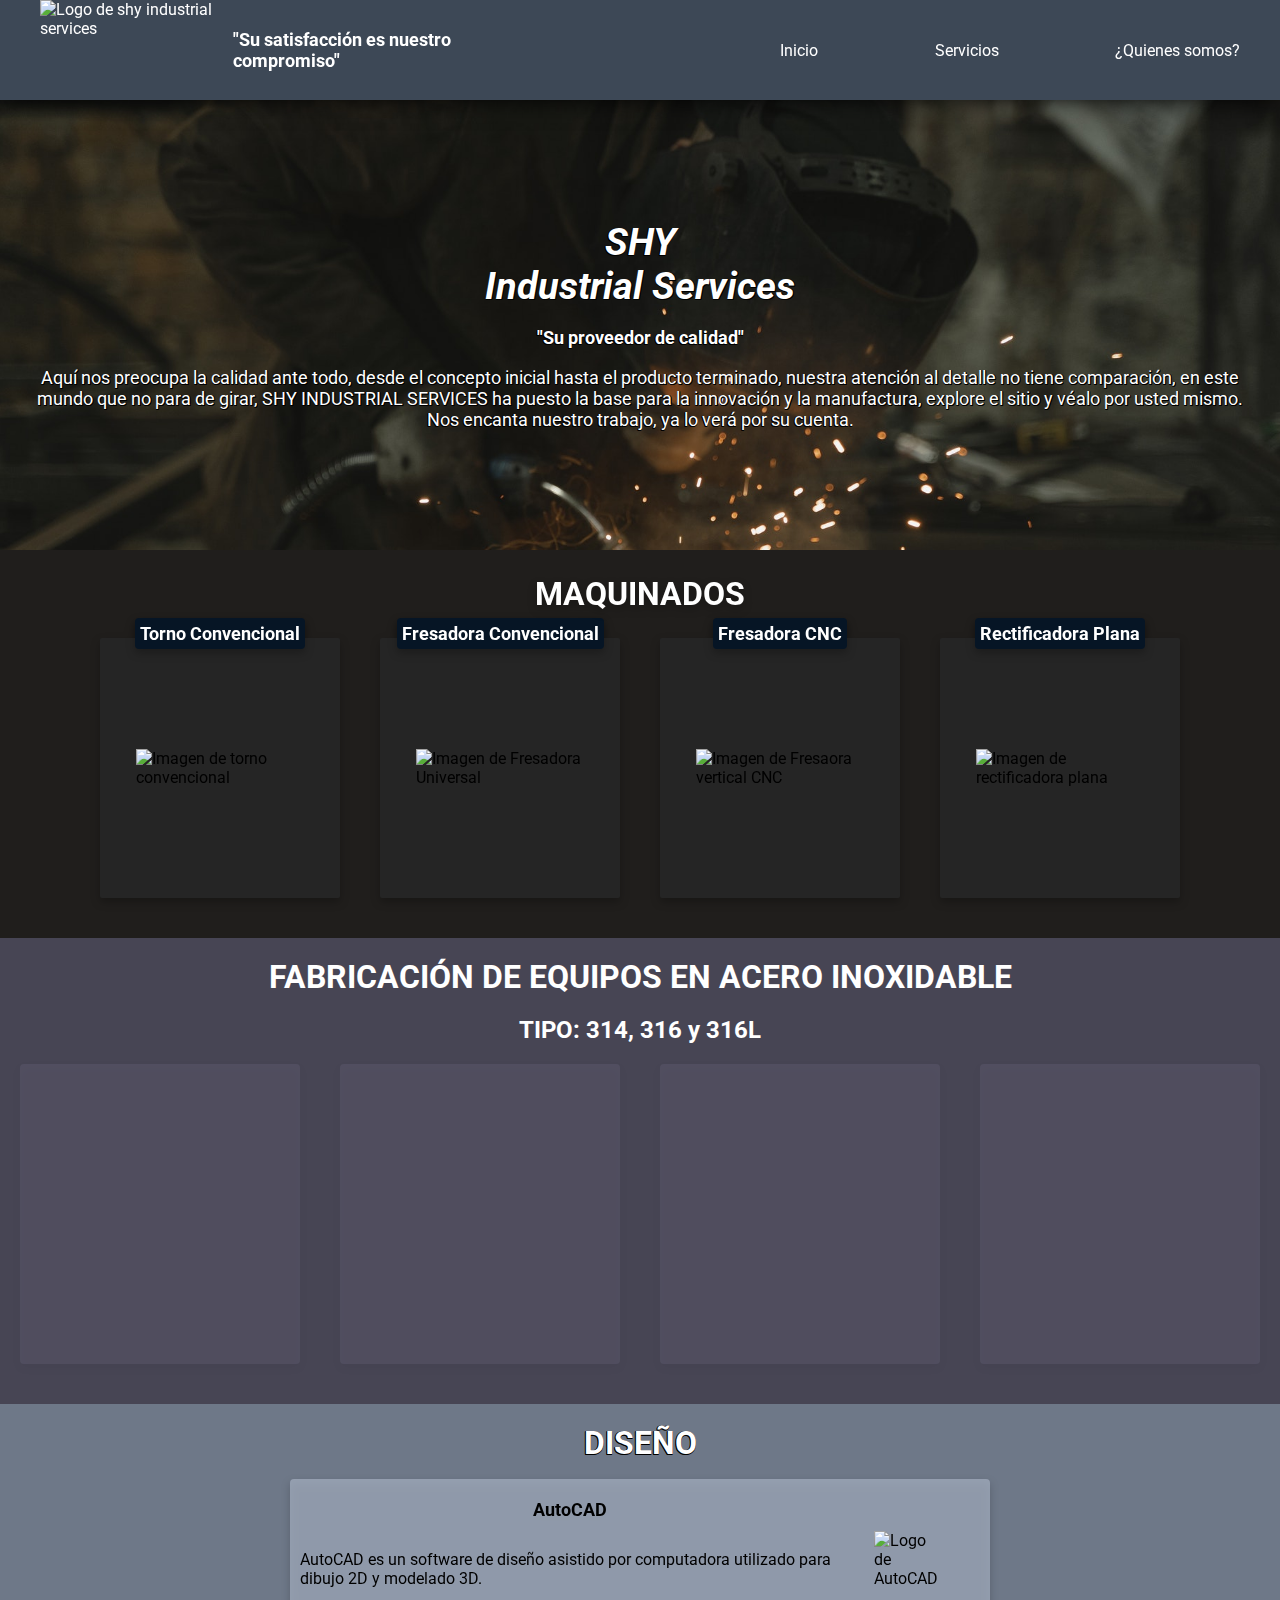
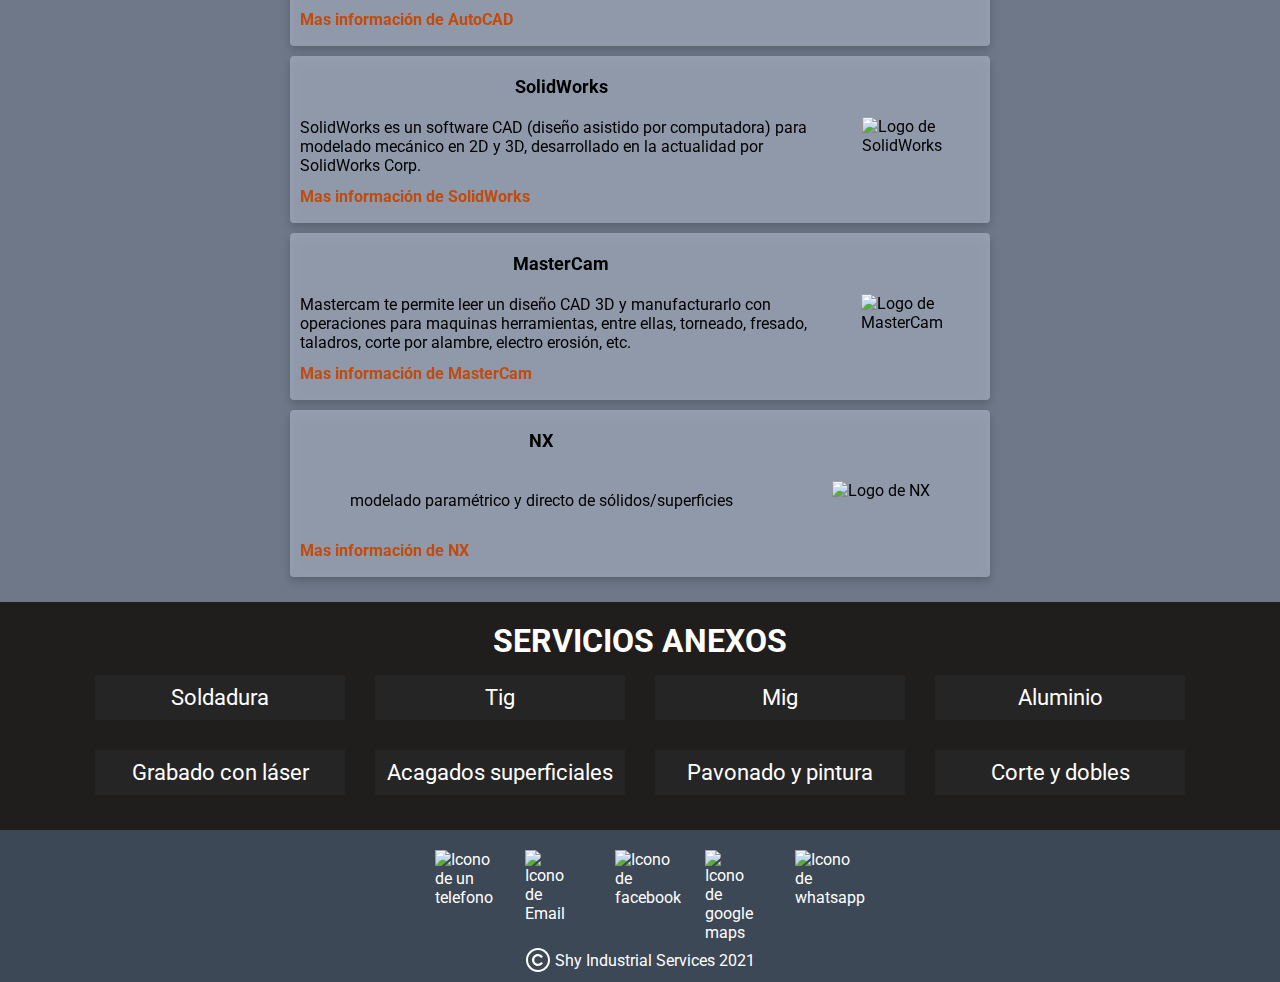
==== commit aba0cfd2: "Fondos arreglados prueba 2" ====
--- a/html/index.html
+++ b/html/index.html
@@ -59,7 +59,7 @@
             </a>
         </div> -->
         
-        <section class="shy f1" id="shy">
+        <section class="shy">
             <div>
                 <h1>SHY</h1>
                 <h1>Industrial Services</h1>
--- a/css/index.css
+++ b/css/index.css
@@ -79,29 +79,53 @@
     background-position: bottom;
     padding-left: 20px;
     padding-right: 20px;
+    background-image: url("../assets/img/soldar2-large.jpg"),url("../assets/img/soldar-large.jpg"),url("../assets/img/soldar6-large.jpg"),url("../assets/img/soldar5-large.jpg");
+    animation: blink 20s infinite;
 }
 .shy title{
     display: none;
 }
-.f1{
-    transition: 1s;
-    background-image: url("../assets/img/soldar2-large.jpg");
-}
-
-.f2{
-    transition: 1s;
-    background-image: url("../assets/img/soldar-large.jpg"); 
-}
-
-.f3{
-    transition: 1s;
-    background-image: url("../assets/img/soldar6-large.jpg");
-}
-
-.f4{
-    transition: 1s;
-    background-image: url("../assets/img/soldar5-large.jpg");
-}
+
+/* INTENTANDO HACER EL CAMBIO DE FONDO DESDE CSS (mira mamá lo logre)*/
+@keyframes blink {
+    0%{
+        background-image: url("../assets/img/soldar2-large.jpg");
+    }
+    25%{
+        background-image: url("../assets/img/soldar-large.jpg"); 
+    }
+    50%{
+        background-image: url("../assets/img/soldar6-large.jpg");
+    }
+    75%{
+        background-image: url("../assets/img/soldar5-large.jpg");
+    }
+    100%{
+        background-image: url("../assets/img/soldar2-large.jpg");
+    }
+}
+/* CAMBIO DE FONDO PARA CELULAR */
+@keyframes blink-small {
+    0%{
+        background-image: url("../assets/img/shy-mobile1.jpg");
+    }
+    25%{
+        background-image: url("../assets/img/shy-mobile2.jpg");
+    }
+    50%{
+        background-image: url("../assets/img/shy-mobile3.jpg");
+    }
+    75%{
+        background-image: url("../assets/img/shy-mobile4.jpg");
+    }
+    100%{
+        background-image: url("../assets/img/shy-mobile1.jpg");
+    }
+}
+
+
+
+
 
 .shy h1{
     font-size: 3.8rem;
@@ -360,16 +384,27 @@
     .disennio__card p{
         grid-row:2/3;
     }
-    .disennio__card a{
-        grid-row:4/5;
-    }
     .disennio__card figure{
         grid-row:3/4;
         grid-column: 1/1;
         width: 100px;
     }
-
+    .disennio__card a{
+        grid-row:4/5;
+    }
+    
     .description-container{
         margin-bottom: 5px;
     }
-}+}
+
+/* media para el cambio de fondo en celulares */
+@media(max-width:520px){
+    .shy{
+        background-image: url("../assets/img/shy-mobile1.jpg"),url("../assets/img/shy-mobile2.jpg"),url("../assets/img/shy-mobile3.jpg"),url("../assets/img/shy-mobile4.jpg");
+        animation: blink-small 25s infinite;
+    }
+    .disennio{
+        background-image: url("../assets/img/design-mobile.jpg");
+    }
+}
